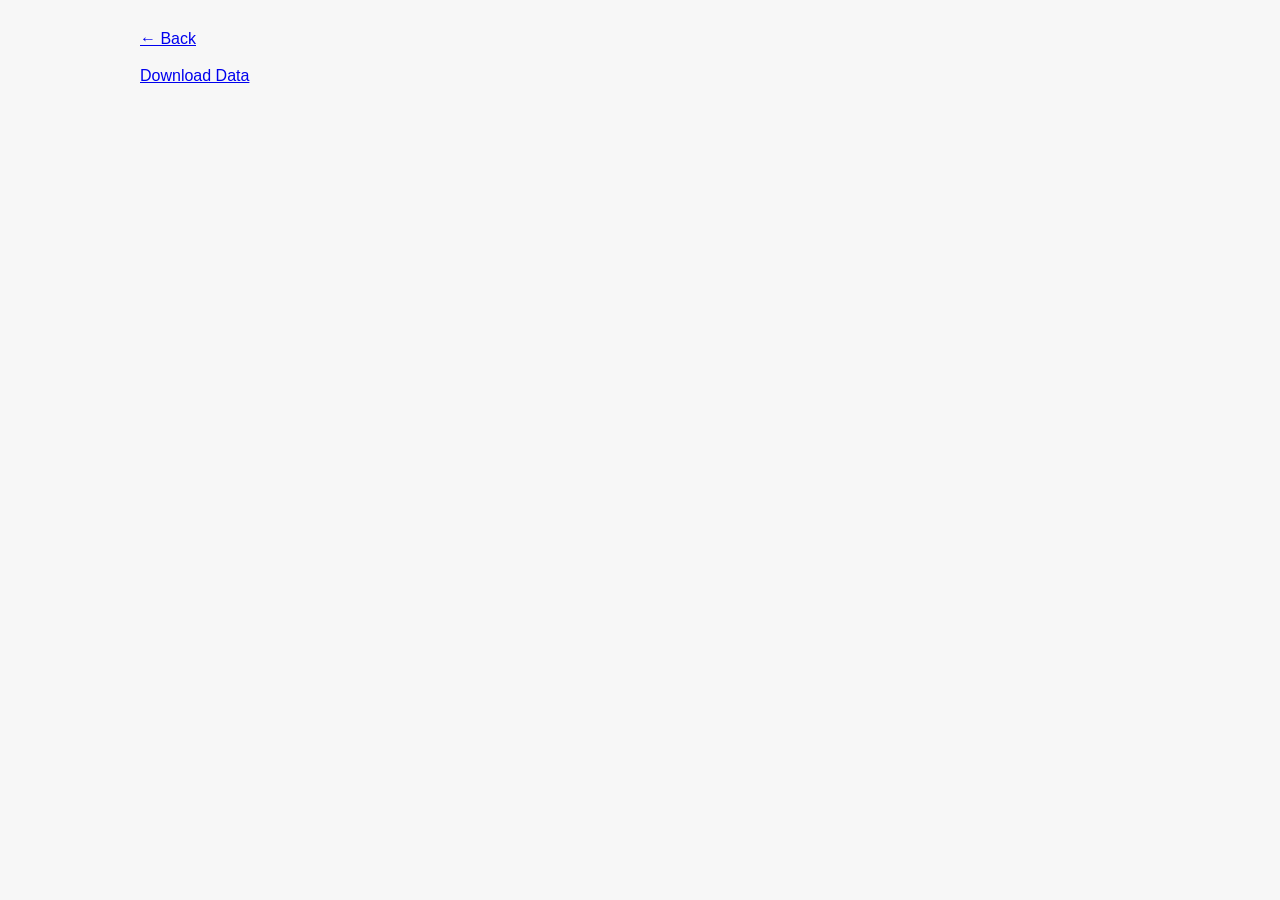
==== dataset.html @ 5636dcb9 "test code" ====
<!DOCTYPE html>
<html>
<head>
  <meta charset="utf-8" />
  <title>Dataset</title>
  <link rel="stylesheet" href="style.css">
</head>

<body>

<div class="container">

  <a href="index.html">← Back</a>

  <h1 id="title"></h1>
  <p id="description"></p>

  <div id="meta"></div>

  <a id="download" href="#">Download Data</a>

</div>

<script src="dataset.js"></script>
</body>
</html>
---- style.css ----
body {
  font-family: Arial, sans-serif;
  margin: 0;
  padding: 30px;
  background: #f7f7f7;
}

.container {
  max-width: 1000px;
  margin: auto;
}

h1 {
  font-size: 28px;
}

input {
  width: 100%;
  padding: 10px;
  margin: 15px 0;
  font-size: 14px;
}

.dataset-card {
  background: white;
  padding: 15px;
  margin-bottom: 10px;
  border: 1px solid #ddd;
}

.dataset-title {
  font-size: 18px;
  margin-bottom: 5px;
}

.meta {
  font-size: 12px;
  color: #666;
}
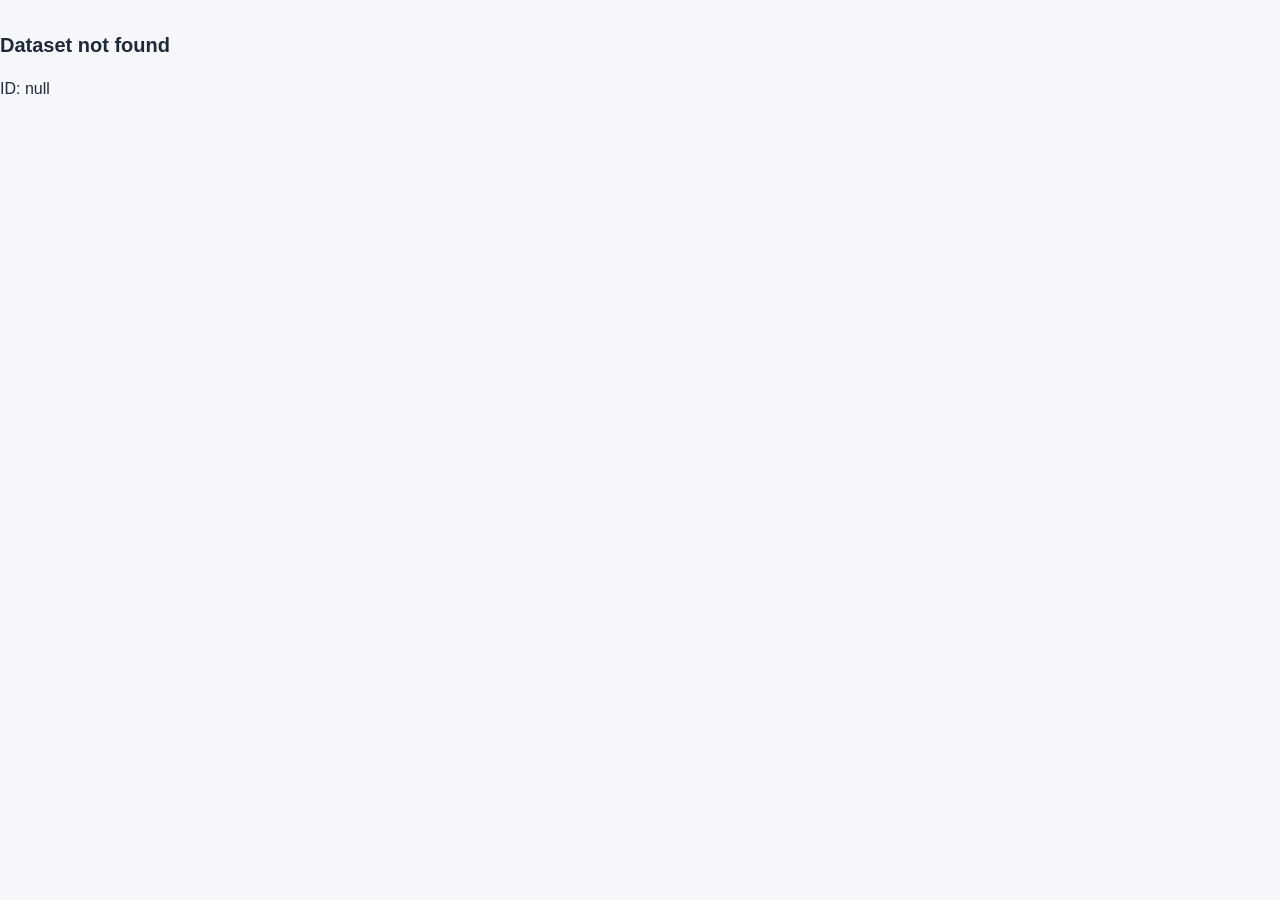
==== commit 33de05c2: "lots of formatting and perf updates" ====
--- a/dataset.html
+++ b/dataset.html
@@ -6,18 +6,37 @@
   <link rel="stylesheet" href="style.css">
 </head>
 
-<body>
+<body class="dataset-page">
 
 <div class="container">
 
-  <a href="index.html">← Back</a>
+  <a href="index.html" class="back-link">← Back</a>
 
+  <!-- Title -->
+  <h1 id="title"></h1>
+
+  <!-- Description card -->
+  <div class="card">
   <h1 id="title"></h1>
   <p id="description"></p>
+  <p id="meta"></p>
 
-  <div id="meta"></div>
+  <div >
+    <a id="download" href="#" class="button">Download Data</a>
+  </div>
+</div>
 
-  <a id="download" href="#">Download Data</a>
+  <!-- Fields table card -->
+  <div class="card">
+    <h2>Fields</h2>
+    <table id="fields"></table>
+  </div>
+
+  <!-- Preview card -->
+  <div class="card">
+    <h2>Preview</h2>
+    <div id="preview"></div>
+  </div>
 
 </div>
 
--- a/style.css
+++ b/style.css
@@ -1,39 +1,150 @@
+/* ===== Base ===== */
 body {
-  font-family: Arial, sans-serif;
   margin: 0;
-  padding: 30px;
-  background: #f7f7f7;
+  font-family: -apple-system, BlinkMacSystemFont, "Segoe UI", Roboto, Arial, sans-serif;
+  background: #fff;
+  color: #1f2937;
+  line-height: 1.5;
 }
 
-.container {
-  max-width: 1000px;
-  margin: auto;
+/* ===== Dataset Page container ===== */
+.dataset-page {
+  background: #f5f7fb;
 }
 
+.dataset-page .container {
+  max-width: 1000px;
+  margin: 40px auto;
+  padding: 24px;
+}
+
+
+/* ===== Typography ===== */
 h1 {
   font-size: 28px;
+  margin-bottom: 10px;
 }
 
-input {
+h2 {
+  margin-top: 30px;
+  font-size: 20px;
+}
+
+/* ===== Search page stuff ===== */
+.search-page .layout {
+  display: flex;
+  gap: 20px;
+  align-items: flex-start;
+  padding: 0 20px;
+}
+
+.search-page .sidebar {
+  width: 240px;
+  flex-shrink: 0;
+  padding: 24px;
+}
+
+.search-page main {
+  flex: 1;
+  padding: 24px;
+  min-width: 0;
+}
+
+/* ===== Search box input ===== */
+#search {
   width: 100%;
-  padding: 10px;
-  margin: 15px 0;
+  padding: 14px 18px;
+  font-size: 16px;
+
+  border: 1px solid #d1d5db;
+  border-radius: 14px;
+
+  background: #fff;
+  box-shadow: 0 2px 10px rgba(0,0,0,0.04);
+  box-sizing: border-box;
+
+  outline: none;
+}
+
+#search:focus {
+  border-color: #2563eb;
+  box-shadow: 0 0 0 3px rgba(37, 99, 235, 0.15);
+}
+
+* {
+  box-sizing: border-box;
+}
+
+
+/* ===== Card style (key design element) ===== */
+.card {
+  width: 100%;
+  background: #fff;
+  border-radius: 14px;
+
+  padding: 16px 18px;
+  margin: 14px 0;
+
+  box-shadow: 0 6px 18px rgba(0,0,0,0.06);
+  border: 1px solid #c9d0dd;
+}
+
+.card h1,
+.card h2 {
+  margin-top: 0;
+}
+
+.card p {
+  margin-top: 0;
+  margin-bottom: 10px;
+}
+
+
+/* ===== Buttons / links ===== */
+a {
+  color: #2563eb;
+  text-decoration: none;
+}
+
+a:hover {
+  text-decoration: underline;
+}
+
+button {
+  background: #2563eb;
+  color: white;
+  border: none;
+  padding: 10px 14px;
+  border-radius: 10px;
+  cursor: pointer;
+}
+
+/* ===== Table styling ===== */
+    /* ===== Table base ===== */
+table {
+  width: 100%;
+  border-collapse: collapse;
   font-size: 14px;
 }
 
-.dataset-card {
-  background: white;
-  padding: 15px;
-  margin-bottom: 10px;
-  border: 1px solid #ddd;
+th, td {
+  padding: 10px 12px;
+  border-bottom: 1px solid #dbe2ea; /* visible, soft gray */
 }
 
-.dataset-title {
-  font-size: 18px;
-  margin-bottom: 5px;
+th {
+  background: #f9fafb;
+  font-weight: 600;
+  color: #a1a8b3;
 }
 
-.meta {
+
+/* ===== Code / preview block ===== */
+pre {
+  background: #0b1220;
+  color: #e5e7eb;
+  padding: 14px;
+  border-radius: 12px;
+  overflow-x: auto;
   font-size: 12px;
-  color: #666;
 }
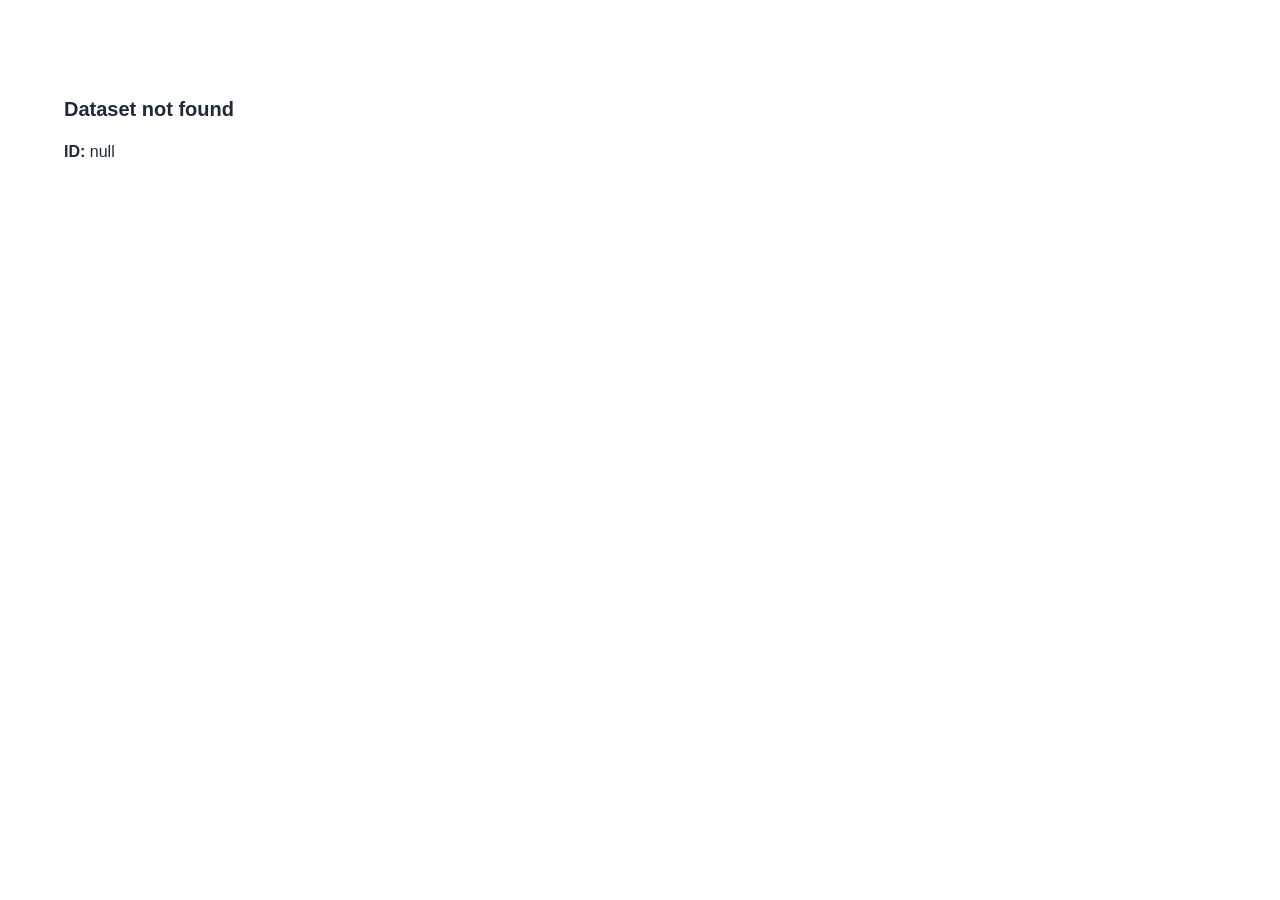
==== commit f77157be: "half decent prototype" ====
--- a/dataset.html
+++ b/dataset.html
@@ -17,27 +17,60 @@
 
   <!-- Description card -->
   <div class="card">
-  <h1 id="title"></h1>
-  <p id="description"></p>
-  <p id="meta"></p>
+    <h1 id="title"></h1>
+    <p id="agency"></p>
+    <p id="updatedt"></p>
 
-  <div >
+  <div>
     <a id="download" href="#" class="button">Download Data</a>
   </div>
 </div>
 
+  <!-- Whats Included card -->
+  <div class="card">
+    <h2>What's included in this data</h2>
+    <p id="whatsincluded"></p>
+  </div>
+
+  <!-- How Its Generated table card -->
+  <div class="card">
+    <h2>How this data is generated</h2>
+    <p id="howitsgenerated"></p>
+  </div>
+
+    <!-- Limitations & Guidelines table card -->
+  <div class="card">
+    <h2>Limitations & guidelines for use</h2>
+    <p id="limitations"></p>
+  </div>
+
+    <!-- Why we publish table card -->
+  <div class="card">
+    <h2>Why we publish this data</h2>
+    <p id="whypublish"></p>
+  </div>
+
+    <!-- related links & research table card -->
+  <div class="card">
+    <h2>Related data, research, and analysis</h2>
+    <p id="relatedlinks"></p>
+  </div>
+
   <!-- Fields table card -->
   <div class="card">
     <h2>Fields</h2>
-    <table id="fields"></table>
+    <div class="fields-wrapper">
+      <table id="fields"></table>
+    </div>
   </div>
 
   <!-- Preview card -->
   <div class="card">
-    <h2>Preview</h2>
-    <div id="preview"></div>
+    <h2>Fields</h2>
+    <div class="table-wrapper">
+      <table id="preview"></table>
+    </div>
   </div>
-
 </div>
 
 <script src="dataset.js"></script>
--- a/style.css
+++ b/style.css
@@ -1,36 +1,51 @@
-/* ===== Base ===== */
+/* =========================================================
+   BASE RESET + GLOBAL SETTINGS
+========================================================= */
+
+*,
+*::before,
+*::after {
+  box-sizing: border-box;
+}
+
 body {
   margin: 0;
   font-family: -apple-system, BlinkMacSystemFont, "Segoe UI", Roboto, Arial, sans-serif;
-  background: #fff;
+  background: #ffffff;
   color: #1f2937;
   line-height: 1.5;
 }
 
-/* ===== Dataset Page container ===== */
+/* =========================================================
+   TYPOGRAPHY
+========================================================= */
+
+h1 {
+  font-size: 28px;
+  margin: 0 0 10px;
+}
+
+h2 {
+  font-size: 20px;
+  margin: 30px 0 10px;
+}
+
+/* =========================================================
+   PAGE LAYOUTS
+========================================================= */
+
+/* Dataset detail page */
 .dataset-page {
-  background: #f5f7fb;
+  background: #fff;
 }
 
 .dataset-page .container {
-  max-width: 1000px;
+  max-width: 1200px;
   margin: 40px auto;
   padding: 24px;
 }
 
-
-/* ===== Typography ===== */
-h1 {
-  font-size: 28px;
-  margin-bottom: 10px;
-}
-
-h2 {
-  margin-top: 30px;
-  font-size: 20px;
-}
-
-/* ===== Search page stuff ===== */
+/* Search / catalog page */
 .search-page .layout {
   display: flex;
   gap: 20px;
@@ -50,7 +65,10 @@
   min-width: 0;
 }
 
-/* ===== Search box input ===== */
+/* =========================================================
+   SEARCH INPUT
+========================================================= */
+
 #search {
   width: 100%;
   padding: 14px 18px;
@@ -58,11 +76,9 @@
 
   border: 1px solid #d1d5db;
   border-radius: 14px;
-
   background: #fff;
+
   box-shadow: 0 2px 10px rgba(0,0,0,0.04);
-  box-sizing: border-box;
-
   outline: none;
 }
 
@@ -71,22 +87,96 @@
   box-shadow: 0 0 0 3px rgba(37, 99, 235, 0.15);
 }
 
-* {
-  box-sizing: border-box;
-}
-
-
-/* ===== Card style (key design element) ===== */
+/* =========================================================
+   FILTER SYSTEM (SIDEBAR FACETS)
+========================================================= */
+
+#agencyFilters,
+#tagFilters {
+  display: flex;
+  flex-direction: column;
+  gap: 6px;
+  margin-bottom: 18px;
+}
+
+/* Filter item (default state) */
+.search-page .filter-item {
+  display: block;
+  padding: 8px 10px;
+
+  background: #e5e7eb;
+  color: #111827;
+
+  border-radius: 8px;
+  cursor: pointer;
+  font-size: 13px;
+
+  user-select: none;
+  transition: background 0.15s ease;
+}
+
+/* Hover state */
+.search-page .filter-item:hover {
+  background: #dbeafe;
+}
+
+/* Active / selected state */
+.search-page .filter-item.active {
+  background: #2563eb;
+  color: #ffffff;
+}
+
+/* Keep active stable on hover */
+.search-page .filter-item.active:hover {
+  background: #2563eb;
+}
+
+/* =========================================================
+   BUTTONS (GLOBAL ACTIONS ONLY)
+========================================================= */
+
+.search-page button {
+  background: #2563eb;
+  color: white;
+
+  border: none;
+  padding: 10px 14px;
+  border-radius: 10px;
+
+  cursor: pointer;
+}
+
+/* =========================================================
+   NAV LINKS (e.g. Clear filters)
+========================================================= */
+
+.nav-link {
+  color: #0066cc;
+  text-decoration: none;
+  font-size: 14px;
+}
+
+.nav-link:hover {
+  text-decoration: underline;
+}
+
+/* =========================================================
+   DATA CARDS (SEARCH RESULTS)
+========================================================= */
+
 .card {
   width: 100%;
   background: #fff;
+
   border-radius: 14px;
+  border: 1px solid #c9d0dd;
 
   padding: 16px 18px;
   margin: 14px 0;
 
   box-shadow: 0 6px 18px rgba(0,0,0,0.06);
-  border: 1px solid #c9d0dd;
+
+  overflow:hidden;
 }
 
 .card h1,
@@ -95,56 +185,86 @@
 }
 
 .card p {
-  margin-top: 0;
-  margin-bottom: 10px;
-}
-
-
-/* ===== Buttons / links ===== */
-a {
+  margin: 0 0 10px;
+}
+
+/* =========================================================
+   DATASET PAGE LINKS
+========================================================= */
+
+.dataset-page a {
   color: #2563eb;
   text-decoration: none;
 }
 
-a:hover {
+.dataset-page a:hover {
   text-decoration: underline;
 }
 
-button {
-  background: #2563eb;
-  color: white;
-  border: none;
-  padding: 10px 14px;
-  border-radius: 10px;
-  cursor: pointer;
-}
-
-/* ===== Table styling ===== */
-    /* ===== Table base ===== */
-table {
-  width: 100%;
+/* =========================================================
+   TABLES (DATA PREVIEW)
+========================================================= */
+
+.fields-wrapper table {
+  width: 100%;
+  table-layout: fixed;
   border-collapse: collapse;
-  font-size: 14px;
-}
-
-th, td {
+  font-size: 13px;
+}
+
+.fields-wrapper th,
+.fields-wrapper td {
   padding: 10px 12px;
-  border-bottom: 1px solid #dbe2ea; /* visible, soft gray */
-}
-
-th {
-  background: #f9fafb;
-  font-weight: 600;
-  color: #a1a8b3;
-}
-
-
-/* ===== Code / preview block ===== */
+  border-bottom: 1px solid #dbe2ea;
+  text-align: left;
+
+  white-space: normal;
+  overflow-wrap: break-word;
+}
+
+.fields-wrapper td:nth-child(1) {
+  width: 25%;
+}
+
+.fields-wrapper td:nth-child(2) {
+  width: 65%;
+}
+
+.fields-wrapper td:nth-child(3) {
+  width: 10%;
+}
+
+.table-wrapper {
+  width: 100%;
+  overflow-x: auto;
+}
+
+.table-wrapper table {
+  border-collapse: collapse;
+  font-size: 13px;
+  min-width: 600px; /* force overflow if needed */
+}
+
+
+.table-wrapper th,
+.table-wrapper td {
+  padding: 10px 12px;
+  border-bottom: 1px solid #dbe2ea;
+  text-align: left;
+  white-space: nowrap;  /* keep preview horizontal scroll */
+}
+
+/* =========================================================
+   CODE / RAW PREVIEW BLOCKS
+========================================================= */
+
 pre {
   background: #0b1220;
   color: #e5e7eb;
+
   padding: 14px;
   border-radius: 12px;
+
   overflow-x: auto;
   font-size: 12px;
 }
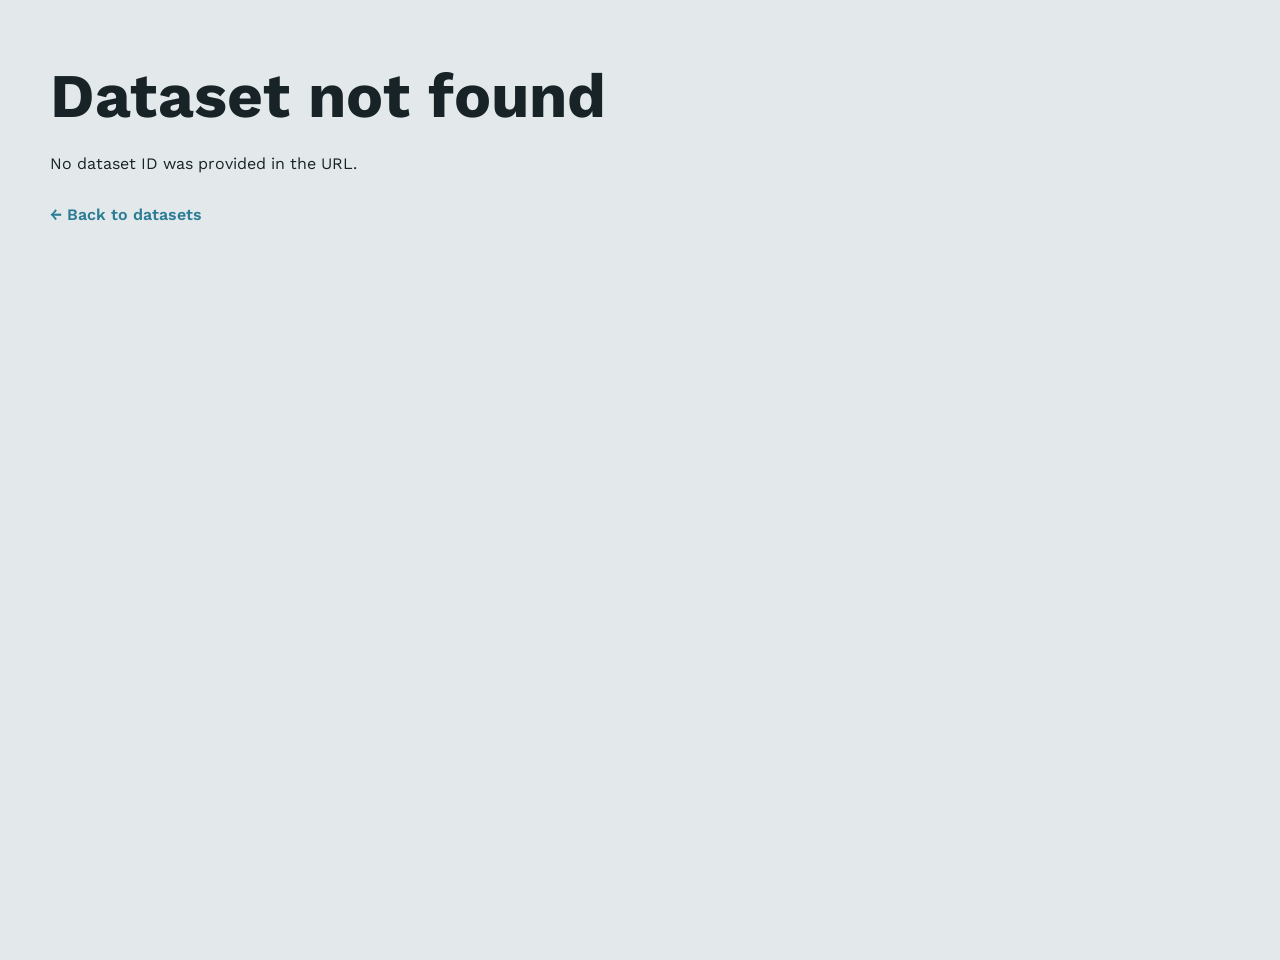
==== commit 35011dec: "All new files" ====
--- a/dataset.html
+++ b/dataset.html
@@ -1,78 +1,213 @@
 <!DOCTYPE html>
-<html>
+<html lang="en">
 <head>
   <meta charset="utf-8" />
+  <meta name="viewport" content="width=device-width, initial-scale=1" />
+
   <title>Dataset</title>
-  <link rel="stylesheet" href="style.css">
+
+  <link rel="stylesheet" href="style.css" />
 </head>
 
 <body class="dataset-page">
 
-<div class="container">
-
-  <a href="index.html" class="back-link">← Back</a>
-
-  <!-- Title -->
-  <h1 id="title"></h1>
-
-  <!-- Description card -->
-  <div class="card">
-    <h1 id="title"></h1>
-    <p id="agency"></p>
-    <p id="updatedt"></p>
-
-  <div>
-    <a id="download" href="#" class="button">Download Data</a>
+  <div class="container">
+
+    <!-- =====================================================
+         DATASET HEADER
+    ====================================================== -->
+
+    <header class="dataset-top">
+
+      <a href="index.html" class="back-link">
+        ← Back to datasets
+      </a>
+
+      <div class="dataset-heading">
+
+        <div class="dataset-heading-text">
+          <h1 id="title"></h1>
+
+          <p id="description"></p>
+
+          <div class="dataset-metadata">
+            <div id="agency"></div>
+            <div id="updatedt"></div>
+          </div>
+        </div>
+
+        <a
+          id="download"
+          href="#"
+          class="button download-button"
+          download
+        >
+          Download Data
+        </a>
+
+      </div>
+
+      <!-- Dataset navigation tabs -->
+
+      <nav class="dataset-tabs" aria-label="Dataset sections">
+
+        <button
+          type="button"
+          class="tab active"
+          data-tab="about"
+          aria-controls="about"
+        >
+          About
+        </button>
+
+        <button
+          type="button"
+          class="tab"
+          data-tab="data"
+          aria-controls="data"
+        >
+          Data
+        </button>
+
+        <button
+          type="button"
+          class="tab"
+          data-tab="related"
+          aria-controls="related"
+        >
+          Related Content
+        </button>
+
+      </nav>
+
+    </header>
+
+    <!-- =====================================================
+         ABOUT TAB
+    ====================================================== -->
+
+    <section
+      id="about"
+      class="tab-content active"
+      aria-label="About this dataset"
+    >
+
+      <div class="methodology-section">
+
+        <div class="accordion">
+
+          <details class="accordion-item">
+            <summary>
+              <span>01 — What's included in this dataset</span>
+            </summary>
+
+            <div class="accordion-content">
+              <p id="whatsincluded"></p>
+            </div>
+          </details>
+
+          <details class="accordion-item">
+            <summary>
+              <span>02 — How this data is generated</span>
+            </summary>
+
+            <div class="accordion-content">
+              <p id="howitsgenerated"></p>
+            </div>
+          </details>
+
+          <details class="accordion-item">
+            <summary>
+              <span>03 — Limitations &amp; guidelines for use</span>
+            </summary>
+
+            <div class="accordion-content">
+              <p id="limitations"></p>
+            </div>
+          </details>
+
+          <details class="accordion-item">
+            <summary>
+              <span>04 — Why we publish this data</span>
+            </summary>
+
+            <div class="accordion-content">
+              <p id="whypublish"></p>
+            </div>
+          </details>
+
+        </div>
+
+      </div>
+
+    </section>
+
+    <!-- =====================================================
+         DATA TAB
+    ====================================================== -->
+
+    <section
+      id="data"
+      class="tab-content"
+      aria-label="Dataset fields and preview"
+    >
+
+      <!-- Fields and data dictionary -->
+
+      <div class="data-section">
+
+        <h2>Fields / Data Dictionary</h2>
+
+        <p class="section-introduction">
+          Definitions and data types for the fields included in this dataset.
+        </p>
+
+        <div class="fields-wrapper">
+          <table id="fields"></table>
+        </div>
+
+      </div>
+
+      <!-- Data preview -->
+
+      <div class="data-section">
+
+        <h2>Data Preview</h2>
+
+        <p class="section-introduction">
+          A preview of the first rows in the downloadable dataset.
+        </p>
+
+        <div class="table-wrapper">
+          <table id="preview"></table>
+        </div>
+
+      </div>
+
+    </section>
+
+    <!-- =====================================================
+         RELATED CONTENT TAB
+    ====================================================== -->
+
+ <section
+  id="related"
+  class="tab-content"
+  aria-label="Related content"
+>
+  <div class="related-section">
+
+    <div
+      id="relatedlinks"
+      class="related-links"
+    ></div>
+
   </div>
-</div>
-
-  <!-- Whats Included card -->
-  <div class="card">
-    <h2>What's included in this data</h2>
-    <p id="whatsincluded"></p>
+</section>
+
   </div>
 
-  <!-- How Its Generated table card -->
-  <div class="card">
-    <h2>How this data is generated</h2>
-    <p id="howitsgenerated"></p>
-  </div>
-
-    <!-- Limitations & Guidelines table card -->
-  <div class="card">
-    <h2>Limitations & guidelines for use</h2>
-    <p id="limitations"></p>
-  </div>
-
-    <!-- Why we publish table card -->
-  <div class="card">
-    <h2>Why we publish this data</h2>
-    <p id="whypublish"></p>
-  </div>
-
-    <!-- related links & research table card -->
-  <div class="card">
-    <h2>Related data, research, and analysis</h2>
-    <p id="relatedlinks"></p>
-  </div>
-
-  <!-- Fields table card -->
-  <div class="card">
-    <h2>Fields</h2>
-    <div class="fields-wrapper">
-      <table id="fields"></table>
-    </div>
-  </div>
-
-  <!-- Preview card -->
-  <div class="card">
-    <h2>Fields</h2>
-    <div class="table-wrapper">
-      <table id="preview"></table>
-    </div>
-  </div>
-</div>
-
-<script src="dataset.js"></script>
+  <script src="dataset.js"></script>
+
 </body>
 </html>
--- a/style.css
+++ b/style.css
@@ -1,5 +1,32 @@
-/* =========================================================
-   BASE RESET + GLOBAL SETTINGS
+@import url("https://fonts.googleapis.com/css2?family=Work+Sans:wght@400;500;600;700;800&display=swap");
+
+/* =========================================================
+   COLOR VARIABLES
+========================================================= */
+
+:root {
+  --teal-left: #3f5e62;
+  --teal-middle: #34636b;
+  --teal-right: #26798a;
+
+  --teal: #3690aa;
+  --teal-dark: #2c7c94;
+  --teal-light: #a9e0ec;
+
+  --page-gray: #e3e9eb;
+  --light-gray: #f5f7f8;
+
+  --card-teal: rgba(31, 77, 86, 0.88);
+  --card-teal-hover: rgba(42, 102, 114, 0.95);
+
+  --dark-text: #172326;
+  --white: #ffffff;
+  --black: #000000;
+  --border-gray: #bcc7ca;
+}
+
+/* =========================================================
+   BASE RESET
 ========================================================= */
 
 *,
@@ -8,263 +35,1062 @@
   box-sizing: border-box;
 }
 
+html {
+  scroll-behavior: smooth;
+}
+
 body {
   margin: 0;
-  font-family: -apple-system, BlinkMacSystemFont, "Segoe UI", Roboto, Arial, sans-serif;
-  background: #ffffff;
-  color: #1f2937;
-  line-height: 1.5;
+
+  font-family:
+    "Work Sans",
+    -apple-system,
+    BlinkMacSystemFont,
+    "Segoe UI",
+    Arial,
+    sans-serif;
+
+  background: var(--page-gray);
+  color: var(--dark-text);
+  line-height: 1.6;
+}
+
+button,
+input,
+textarea,
+select {
+  font: inherit;
+}
+
+img {
+  display: block;
+  max-width: 100%;
+}
+
+[hidden] {
+  display: none !important;
 }
 
 /* =========================================================
    TYPOGRAPHY
 ========================================================= */
 
+h1,
+h2,
+h3 {
+  line-height: 1.15;
+}
+
 h1 {
-  font-size: 28px;
-  margin: 0 0 10px;
+  margin: 0 0 16px;
+  font-size: clamp(34px, 5vw, 62px);
+  font-weight: 700;
 }
 
 h2 {
+  margin: 0 0 24px;
+  font-size: clamp(28px, 3.5vw, 44px);
+  font-weight: 700;
+}
+
+h3 {
+  margin: 0 0 14px;
   font-size: 20px;
-  margin: 30px 0 10px;
-}
-
-/* =========================================================
-   PAGE LAYOUTS
-========================================================= */
-
-/* Dataset detail page */
-.dataset-page {
-  background: #fff;
-}
-
-.dataset-page .container {
-  max-width: 1200px;
-  margin: 40px auto;
-  padding: 24px;
-}
-
-/* Search / catalog page */
+  font-weight: 700;
+}
+
+p {
+  margin-top: 0;
+}
+
+a {
+  color: inherit;
+}
+
+/* =========================================================
+   GENERAL BUTTONS
+========================================================= */
+
+.button {
+  display: inline-block;
+  padding: 13px 22px;
+
+  background: var(--teal);
+  color: var(--white);
+
+  border: 1px solid var(--black);
+  border-radius: 6px;
+
+  font-weight: 700;
+  text-align: center;
+  text-decoration: none;
+
+  cursor: pointer;
+
+  transition:
+    background 0.15s ease,
+    transform 0.15s ease;
+}
+
+.button:hover {
+  background: var(--teal-dark);
+  text-decoration: none;
+  transform: translateY(-1px);
+}
+
+/* =========================================================
+   SEARCH / CATALOG PAGE
+========================================================= */
+
+.search-page {
+  min-height: 100vh;
+  background: var(--page-gray);
+}
+
+/* =========================================================
+   CATALOG HEADER
+========================================================= */
+
+.catalog-hero {
+  width: 100%;
+  padding: 60px 5vw;
+
+  background:
+    linear-gradient(
+      90deg,
+      var(--teal-left) 0%,
+      var(--teal-middle) 50%,
+      var(--teal-right) 100%
+    );
+
+  color: var(--white);
+}
+
+.catalog-hero-inner {
+  width: min(1200px, 100%);
+  margin: 0 auto;
+}
+
+.catalog-hero h1 {
+  max-width: 900px;
+  margin: 0;
+
+  color: var(--white);
+
+  font-size: clamp(38px, 5vw, 64px);
+  font-weight: 700;
+  line-height: 1.08;
+  letter-spacing: -0.025em;
+}
+
+/* =========================================================
+   SEARCH AREA
+========================================================= */
+
+.search-container {
+  width: min(1200px, calc(100% - 100px));
+  margin: 38px auto 30px;
+}
+
+.search-label {
+  display: block;
+  margin-bottom: 8px;
+
+  color: var(--dark-text);
+
+  font-size: 16px;
+  font-weight: 700;
+}
+
+#search {
+  display: block;
+  width: 100%;
+  padding: 17px 24px;
+
+  background: var(--white);
+  color: var(--dark-text);
+
+  border: 1px solid var(--black);
+  border-radius: 6px;
+
+  font-size: 17px;
+
+  box-shadow: none;
+  outline: none;
+}
+
+#search::placeholder {
+  color: #657174;
+}
+
+#search:focus {
+  border-color: var(--teal-dark);
+  box-shadow: 0 0 0 3px rgba(54, 144, 170, 0.22);
+}
+
+/* =========================================================
+   CATALOG LAYOUT
+========================================================= */
+
 .search-page .layout {
   display: flex;
-  gap: 20px;
   align-items: flex-start;
-  padding: 0 20px;
+  gap: 28px;
+
+  width: min(1200px, calc(100% - 100px));
+  margin: 0 auto;
+  padding: 0 0 60px;
 }
 
 .search-page .sidebar {
   width: 240px;
   flex-shrink: 0;
   padding: 24px;
+
+  background: var(--card-teal);
+  color: var(--white);
+
+  border: 1px solid var(--black);
+  border-radius: 4px;
+}
+
+.search-page .sidebar h3 {
+  margin-top: 24px;
+}
+
+.search-page .sidebar h3:first-child {
+  margin-top: 0;
 }
 
 .search-page main {
   flex: 1;
-  padding: 24px;
   min-width: 0;
 }
 
-/* =========================================================
-   SEARCH INPUT
-========================================================= */
-
-#search {
-  width: 100%;
-  padding: 14px 18px;
-  font-size: 16px;
-
-  border: 1px solid #d1d5db;
-  border-radius: 14px;
-  background: #fff;
-
-  box-shadow: 0 2px 10px rgba(0,0,0,0.04);
-  outline: none;
-}
-
-#search:focus {
-  border-color: #2563eb;
-  box-shadow: 0 0 0 3px rgba(37, 99, 235, 0.15);
-}
-
-/* =========================================================
-   FILTER SYSTEM (SIDEBAR FACETS)
+.search-page main > h2 {
+  margin-bottom: 12px;
+  font-size: clamp(28px, 3.2vw, 42px);
+}
+
+#resultsMeta {
+  margin-bottom: 18px;
+  color: #4b575a;
+  font-weight: 500;
+}
+
+/* =========================================================
+   FILTERS
 ========================================================= */
 
 #agencyFilters,
 #tagFilters {
   display: flex;
   flex-direction: column;
-  gap: 6px;
+  gap: 7px;
+
+  margin-bottom: 20px;
+}
+
+.filter-item {
+  display: block;
+  width: 100%;
+  padding: 9px 11px;
+
+  background: rgba(255, 255, 255, 0.12);
+  color: var(--white);
+
+  border: 1px solid rgba(255, 255, 255, 0.45);
+  border-radius: 4px;
+
+  font-size: 14px;
+  text-align: left;
+
+  cursor: pointer;
+  user-select: none;
+
+  transition:
+    background 0.15s ease,
+    border-color 0.15s ease;
+}
+
+.filter-item:hover {
+  background: rgba(255, 255, 255, 0.22);
+}
+
+.filter-item.active {
+  background: var(--white);
+  color: var(--dark-text);
+  border-color: var(--black);
+}
+
+.filter-item.active:hover {
+  background: var(--white);
+}
+
+.nav-link {
+  color: var(--white);
+
+  font-size: 14px;
+  text-decoration: underline;
+  text-underline-offset: 3px;
+}
+
+.nav-link:hover {
+  text-decoration-thickness: 2px;
+}
+
+/* =========================================================
+   DATASET CATALOG CARDS
+========================================================= */
+
+#datasetList {
+  display: grid;
+  gap: 18px;
+}
+
+.search-page .card {
+  width: 100%;
+  padding: 24px;
+
+  background: var(--card-teal);
+  color: var(--white);
+
+  border: 1px solid var(--black);
+  border-radius: 4px;
+
+  box-shadow: none;
+
+  transition:
+    background 0.15s ease,
+    transform 0.15s ease;
+}
+
+.search-page .card:hover {
+  background: var(--card-teal-hover);
+  transform: translateY(-2px);
+}
+
+.search-page .card h2,
+.search-page .card h3 {
+  margin: 0 0 12px;
+
+  font-size: clamp(24px, 2.6vw, 34px);
+  font-weight: 700;
+  line-height: 1.15;
+}
+
+.search-page .card p {
+  margin: 0 0 12px;
+}
+
+.search-page .card a {
+  color: var(--white);
+
+  font-weight: 700;
+  text-decoration: underline;
+  text-underline-offset: 3px;
+}
+
+.search-page .card a:hover {
+  text-decoration-thickness: 2px;
+}
+
+/* =========================================================
+   DATASET DETAIL PAGE
+========================================================= */
+
+.dataset-page {
+  min-height: 100vh;
+  background: var(--page-gray);
+}
+
+.dataset-page .container {
+  width: 100%;
+  margin: 0;
+  padding: 0;
+}
+
+/* =========================================================
+   DATASET HEADER
+========================================================= */
+
+.dataset-top {
+  position: relative;
+
+  width: 100%;
+  padding:
+    34px
+    max(5vw, calc((100vw - 1200px) / 2))
+    0;
+
+  background:
+    linear-gradient(
+      90deg,
+      var(--teal-left) 0%,
+      var(--teal-middle) 50%,
+      var(--teal-right) 100%
+    );
+
+  color: var(--white);
+}
+
+.dataset-top::after {
+  content: "";
+
+  display: block;
+  width: 100%;
+  height: 1px;
+  margin-top: 40px;
+
+  background: rgba(255, 255, 255, 0.9);
+}
+
+.back-link {
+  display: inline-block;
+  margin-bottom: 38px;
+
+  color: var(--white);
+
+  font-weight: 600;
+  text-decoration: none;
+}
+
+.back-link:hover {
+  text-decoration: underline;
+  text-underline-offset: 3px;
+}
+
+.dataset-heading {
+  display: flex;
+  align-items: flex-end;
+  justify-content: space-between;
+  gap: 40px;
+
+  width: min(1200px, 100%);
+}
+
+.dataset-heading-text {
+  flex: 1;
+  min-width: 0;
+}
+
+.dataset-heading h1 {
+  max-width: 900px;
+
+  color: var(--white);
+
+  font-size: clamp(32px, 4.5vw, 56px);
+  font-weight: 700;
+  line-height: 1.08;
+  letter-spacing: -0.025em;
+}
+
+#description {
+  max-width: 850px;
   margin-bottom: 18px;
-}
-
-/* Filter item (default state) */
-.search-page .filter-item {
+
+  font-size: 18px;
+  line-height: 1.65;
+}
+
+.dataset-metadata {
+  display: flex;
+  flex-wrap: wrap;
+  gap: 10px 30px;
+
+  margin-top: 18px;
+}
+
+.dataset-metadata p {
+  margin: 0;
+}
+
+.download-button {
+  flex-shrink: 0;
+  margin-bottom: 4px;
+
+  background: var(--teal);
+  color: var(--white);
+
+  border-color: var(--black);
+}
+
+/* =========================================================
+   DATASET NAVIGATION TABS
+========================================================= */
+
+.dataset-tabs {
+  display: flex;
+  gap: 8px;
+
+  width: min(1200px, 100%);
+  margin-top: 42px;
+}
+
+.dataset-tabs .tab {
+  position: relative;
+
+  padding: 14px 24px;
+
+  background: transparent;
+  color: rgba(255, 255, 255, 0.78);
+
+  border: 0;
+  border-bottom: 4px solid transparent;
+
+  font-weight: 700;
+
+  cursor: pointer;
+
+  transition:
+    color 0.15s ease,
+    border-color 0.15s ease;
+}
+
+.dataset-tabs .tab:hover {
+  color: var(--white);
+}
+
+.dataset-tabs .tab.active {
+  color: var(--white);
+  border-bottom-color: var(--white);
+}
+
+/* =========================================================
+   TAB CONTENT
+========================================================= */
+
+.tab-content {
+  display: none;
+
+  width: min(1200px, calc(100% - 100px));
+  margin: 0 auto;
+  padding: 58px 0 80px;
+}
+
+.tab-content.active {
   display: block;
-  padding: 8px 10px;
-
-  background: #e5e7eb;
-  color: #111827;
-
-  border-radius: 8px;
+}
+
+/* =========================================================
+   ACCORDION
+========================================================= */
+
+.methodology-section,
+.accordion {
+  width: 100%;
+}
+
+.accordion {
+  border-top: 1px solid var(--white);
+}
+
+.accordion-item {
+  border-bottom: 1px solid var(--white);
+}
+
+.accordion-item summary {
+  position: relative;
+
+  display: flex;
+  align-items: center;
+  justify-content: space-between;
+
+  min-height: 126px;
+  padding: 28px 65px 28px 0;
+
+  color: var(--black);
+
+  font-size: clamp(21px, 2.25vw, 34px);
+  font-weight: 700;
+  line-height: 1.25;
+
   cursor: pointer;
-  font-size: 13px;
-
-  user-select: none;
-  transition: background 0.15s ease;
-}
-
-/* Hover state */
-.search-page .filter-item:hover {
-  background: #dbeafe;
-}
-
-/* Active / selected state */
-.search-page .filter-item.active {
-  background: #2563eb;
-  color: #ffffff;
-}
-
-/* Keep active stable on hover */
-.search-page .filter-item.active:hover {
-  background: #2563eb;
-}
-
-/* =========================================================
-   BUTTONS (GLOBAL ACTIONS ONLY)
-========================================================= */
-
-.search-page button {
-  background: #2563eb;
-  color: white;
-
-  border: none;
-  padding: 10px 14px;
-  border-radius: 10px;
-
-  cursor: pointer;
-}
-
-/* =========================================================
-   NAV LINKS (e.g. Clear filters)
-========================================================= */
-
-.nav-link {
-  color: #0066cc;
-  text-decoration: none;
+  list-style: none;
+}
+
+.accordion-item summary::-webkit-details-marker {
+  display: none;
+}
+
+.accordion-item summary::after {
+  content: "";
+
+  position: absolute;
+  top: 50%;
+  right: 10px;
+
+  width: 22px;
+  height: 22px;
+
+  border-right: 4px solid var(--black);
+  border-bottom: 4px solid var(--black);
+
+  transform:
+    translateY(-65%)
+    rotate(45deg);
+
+  transition: transform 0.2s ease;
+}
+
+.accordion-item[open] summary::after {
+  transform:
+    translateY(-30%)
+    rotate(225deg);
+}
+
+.accordion-item summary:hover {
+  color: var(--teal-dark);
+}
+
+.accordion-content {
+  max-width: 1050px;
+  padding: 0 60px 34px 40px;
+
+  font-size: 18px;
+  line-height: 1.8;
+}
+
+.accordion-content p {
+  margin: 0;
+}
+
+/* =========================================================
+   DATA SECTION
+========================================================= */
+
+.data-section {
+  margin-bottom: 54px;
+}
+
+.data-section:last-child {
+  margin-bottom: 0;
+}
+
+.data-section h2 {
+  margin-bottom: 12px;
+  color: #465e62;
+}
+
+.section-introduction {
+  max-width: 800px;
+  margin-bottom: 22px;
+
+  font-size: 17px;
+}
+
+/* =========================================================
+   FIELDS / DATA DICTIONARY TABLE
+========================================================= */
+
+.fields-wrapper {
+  width: 100%;
+  height: 400px;
+
+  overflow-x: auto;
+  overflow-y: auto;
+
+  background: var(--white);
+
+  border: 1px solid var(--black);
+  border-radius: 4px;
+}
+
+.fields-wrapper table {
+  width: 100%;
+  min-width: 700px;
+
+  border-collapse: collapse;
+  table-layout: fixed;
+
   font-size: 14px;
 }
 
-.nav-link:hover {
-  text-decoration: underline;
-}
-
-/* =========================================================
-   DATA CARDS (SEARCH RESULTS)
-========================================================= */
-
-.card {
-  width: 100%;
-  background: #fff;
-
-  border-radius: 14px;
-  border: 1px solid #c9d0dd;
-
-  padding: 16px 18px;
-  margin: 14px 0;
-
-  box-shadow: 0 6px 18px rgba(0,0,0,0.06);
-
-  overflow:hidden;
-}
-
-.card h1,
-.card h2 {
-  margin-top: 0;
-}
-
-.card p {
-  margin: 0 0 10px;
-}
-
-/* =========================================================
-   DATASET PAGE LINKS
-========================================================= */
-
-.dataset-page a {
-  color: #2563eb;
-  text-decoration: none;
-}
-
-.dataset-page a:hover {
-  text-decoration: underline;
-}
-
-/* =========================================================
-   TABLES (DATA PREVIEW)
-========================================================= */
-
-.fields-wrapper table {
-  width: 100%;
-  table-layout: fixed;
-  border-collapse: collapse;
-  font-size: 13px;
-}
-
-.fields-wrapper th,
+.fields-wrapper thead {
+  position: sticky;
+  top: 0;
+  z-index: 2;
+}
+
+.fields-wrapper th {
+  padding: 13px 14px;
+
+  background: var(--teal-dark);
+  color: var(--white);
+
+  border-bottom: 1px solid var(--black);
+
+  font-weight: 700;
+  text-align: left;
+}
+
 .fields-wrapper td {
-  padding: 10px 12px;
-  border-bottom: 1px solid #dbe2ea;
+  padding: 12px 14px;
+
+  background: var(--white);
+
+  border-bottom: 1px solid #d4dcde;
+
   text-align: left;
+  vertical-align: top;
 
   white-space: normal;
-  overflow-wrap: break-word;
-}
-
+  overflow-wrap: anywhere;
+}
+
+.fields-wrapper tbody tr:last-child td {
+  border-bottom: 0;
+}
+
+.fields-wrapper th:nth-child(1),
 .fields-wrapper td:nth-child(1) {
   width: 25%;
 }
 
+.fields-wrapper th:nth-child(2),
 .fields-wrapper td:nth-child(2) {
-  width: 65%;
-}
-
+  width: 60%;
+}
+
+.fields-wrapper th:nth-child(3),
 .fields-wrapper td:nth-child(3) {
-  width: 10%;
-}
+  width: 15%;
+}
+
+/* =========================================================
+   DATA PREVIEW TABLE
+========================================================= */
 
 .table-wrapper {
   width: 100%;
+
   overflow-x: auto;
-}
-
-.table-wrapper table {
+
+  background: var(--white);
+
+  border: 1px solid var(--black);
+  border-radius: 4px;
+}
+
+.table-wrapper table,
+#preview {
+  width: 100%;
+  min-width: 800px;
+
   border-collapse: collapse;
-  font-size: 13px;
-  min-width: 600px; /* force overflow if needed */
-}
-
+
+  font-size: 14px;
+}
 
 .table-wrapper th,
-.table-wrapper td {
-  padding: 10px 12px;
-  border-bottom: 1px solid #dbe2ea;
+.table-wrapper td,
+#preview th,
+#preview td {
+  padding: 11px 13px;
+
+  border-bottom: 1px solid #d4dcde;
+
   text-align: left;
-  white-space: nowrap;  /* keep preview horizontal scroll */
-}
-
-/* =========================================================
-   CODE / RAW PREVIEW BLOCKS
+  white-space: nowrap;
+}
+
+.table-wrapper th,
+#preview th {
+  background: var(--teal-dark);
+  color: var(--white);
+
+  font-weight: 700;
+}
+
+/* =========================================================
+   RELATED CONTENT
+========================================================= */
+
+.related-section {
+  width: 100%;
+}
+
+.related-links {
+  max-width: 1050px;
+
+  font-size: 18px;
+  line-height: 1.75;
+}
+
+.related-links-list {
+  margin: 0;
+  padding-left: 28px;
+}
+
+.related-links-list li {
+  margin-bottom: 14px;
+  padding-left: 8px;
+}
+
+.related-links-list li:last-child {
+  margin-bottom: 0;
+}
+
+.related-links-list li::marker {
+  color: var(--teal-dark);
+}
+
+/* Dashboard appears as the first bulleted link */
+
+.dashboard-list-link {
+  font-weight: 700;
+}
+
+.related-links-list a {
+  color: var(--teal-dark);
+
+  text-decoration: underline;
+  text-underline-offset: 3px;
+}
+
+.related-links-list a:hover {
+  color: var(--dark-text);
+}
+
+/* =========================================================
+   ERROR STATES
+========================================================= */
+
+.dataset-page .container > h1:first-child {
+  width: min(1200px, calc(100% - 100px));
+  margin: 60px auto 20px;
+}
+
+.dataset-page .container > h1:first-child ~ p,
+.dataset-page .container > h1:first-child ~ .back-link {
+  display: block;
+
+  width: min(1200px, calc(100% - 100px));
+  margin-right: auto;
+  margin-left: auto;
+}
+
+.dataset-page .container > h1:first-child ~ .back-link {
+  margin-top: 25px;
+  color: var(--teal-dark);
+}
+
+/* =========================================================
+   CODE BLOCKS
 ========================================================= */
 
 pre {
+  padding: 16px;
+
   background: #0b1220;
   color: #e5e7eb;
 
-  padding: 14px;
-  border-radius: 12px;
+  border-radius: 4px;
 
   overflow-x: auto;
-  font-size: 12px;
+
+  font-family:
+    "SFMono-Regular",
+    Consolas,
+    "Liberation Mono",
+    monospace;
+
+  font-size: 13px;
+}
+
+/* =========================================================
+   TABLE SCROLLBARS
+========================================================= */
+
+.fields-wrapper,
+.table-wrapper {
+  scrollbar-color: var(--teal-dark) #d3dcde;
+  scrollbar-width: thin;
+}
+
+.fields-wrapper::-webkit-scrollbar,
+.table-wrapper::-webkit-scrollbar {
+  width: 10px;
+  height: 10px;
+}
+
+.fields-wrapper::-webkit-scrollbar-track,
+.table-wrapper::-webkit-scrollbar-track {
+  background: #d3dcde;
+}
+
+.fields-wrapper::-webkit-scrollbar-thumb,
+.table-wrapper::-webkit-scrollbar-thumb {
+  background: var(--teal-dark);
+
+  border: 2px solid #d3dcde;
+  border-radius: 8px;
+}
+
+/* =========================================================
+   TABLET RESPONSIVE DESIGN
+========================================================= */
+
+@media (max-width: 850px) {
+  .catalog-hero {
+    padding: 52px 24px;
+  }
+
+  .catalog-hero h1 {
+    font-size: clamp(38px, 8vw, 56px);
+  }
+
+  .search-container {
+    width: calc(100% - 48px);
+  }
+
+  .search-page .layout {
+    flex-direction: column;
+    width: calc(100% - 48px);
+  }
+
+  .search-page .sidebar {
+    width: 100%;
+  }
+
+  .dataset-top {
+    padding-right: 24px;
+    padding-left: 24px;
+  }
+
+  .dataset-heading {
+    align-items: flex-start;
+    flex-direction: column;
+    gap: 24px;
+  }
+
+  .download-button {
+    margin-bottom: 0;
+  }
+
+  .dataset-tabs {
+    overflow-x: auto;
+  }
+
+  .dataset-tabs .tab {
+    flex-shrink: 0;
+  }
+
+  .tab-content {
+    width: calc(100% - 48px);
+  }
+
+  .accordion-item summary {
+    min-height: 105px;
+    padding-right: 55px;
+  }
+
+  .accordion-content {
+    padding-right: 20px;
+    padding-left: 20px;
+  }
+}
+
+/* =========================================================
+   MOBILE RESPONSIVE DESIGN
+========================================================= */
+
+@media (max-width: 560px) {
+  .catalog-hero {
+    padding: 44px 20px;
+  }
+
+  .catalog-hero h1 {
+    font-size: 37px;
+  }
+
+  .search-container {
+    width: calc(100% - 32px);
+    margin: 26px auto 24px;
+  }
+
+  .search-page .layout {
+    width: calc(100% - 32px);
+    padding-bottom: 35px;
+  }
+
+  .search-page .sidebar,
+  .search-page .card {
+    padding: 19px;
+  }
+
+  .search-page main > h2 {
+    font-size: 30px;
+  }
+
+  .search-page .card h2,
+  .search-page .card h3 {
+    font-size: 25px;
+  }
+
+  .dataset-top {
+    padding: 25px 18px 0;
+  }
+
+  .back-link {
+    margin-bottom: 28px;
+  }
+
+  .dataset-heading h1 {
+    font-size: 36px;
+  }
+
+  #description {
+    font-size: 16px;
+  }
+
+  .dataset-metadata {
+    flex-direction: column;
+    gap: 4px;
+  }
+
+  .dataset-tabs {
+    gap: 0;
+    margin-top: 30px;
+  }
+
+  .dataset-tabs .tab {
+    padding: 13px 15px;
+    font-size: 14px;
+  }
+
+  .tab-content {
+    width: calc(100% - 32px);
+    padding: 40px 0 55px;
+  }
+
+  .accordion-item summary {
+    min-height: 94px;
+    padding: 22px 48px 22px 0;
+
+    font-size: 21px;
+  }
+
+  .accordion-item summary::after {
+    right: 7px;
+
+    width: 17px;
+    height: 17px;
+
+    border-width: 3px;
+  }
+
+  .accordion-content {
+    padding: 0 5px 26px;
+
+    font-size: 16px;
+  }
+
+  .fields-wrapper {
+    height: 350px;
+  }
+
+  .related-links {
+    font-size: 16px;
+  }
 }
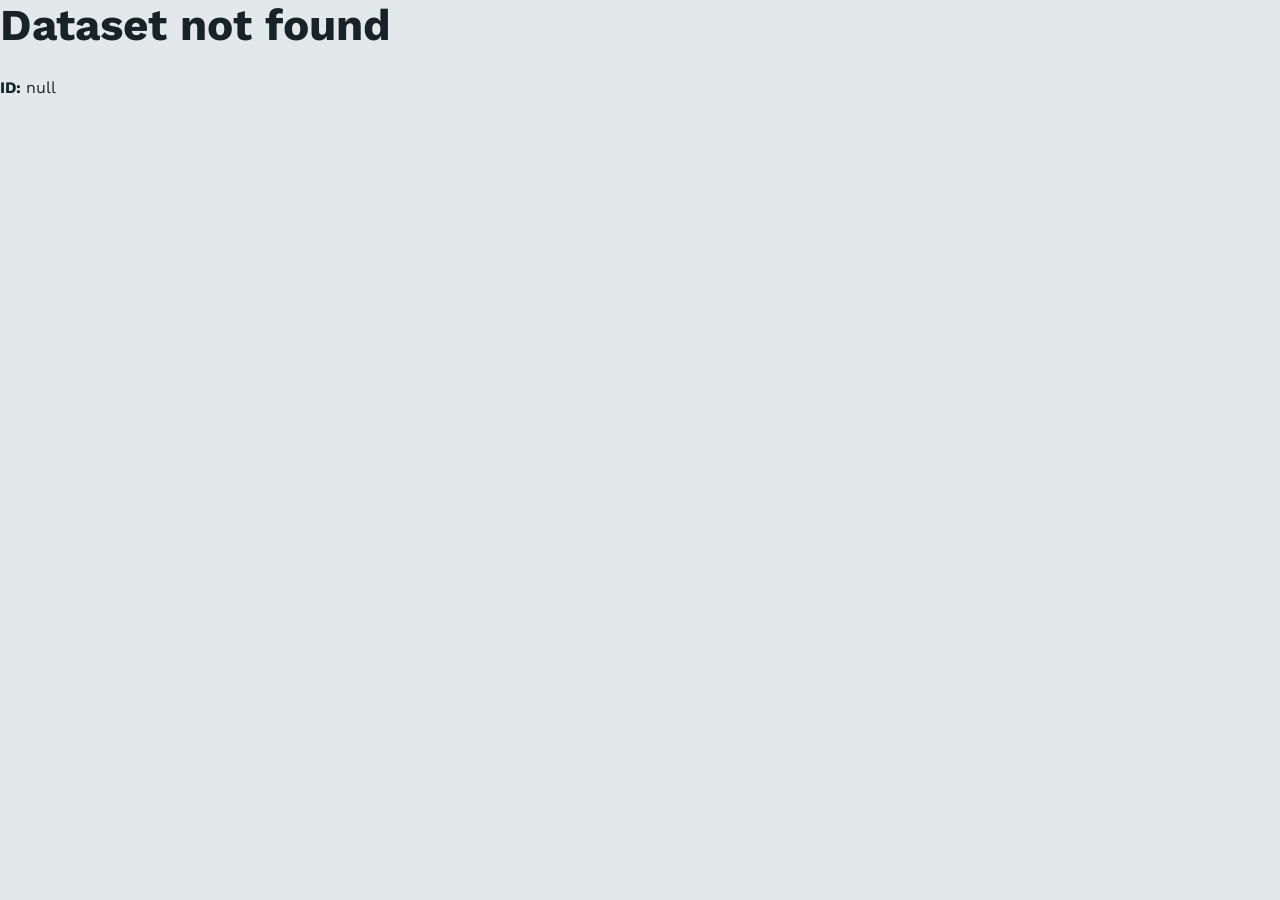
==== commit cabec4c3: "tweaking the main source page slightly (remove data description)" ====
--- a/dataset.html
+++ b/dataset.html
@@ -1,10 +1,17 @@
+<!-- Corresponds to individual dataset page -->
+
 <!DOCTYPE html>
 <html lang="en">
+
 <head>
   <meta charset="utf-8" />
-  <meta name="viewport" content="width=device-width, initial-scale=1" />
-
-  <title>Dataset</title>
+
+  <meta
+    name="viewport"
+    content="width=device-width, initial-scale=1"
+  />
+
+  <title>Dataset | CANY Data Catalog</title>
 
   <link rel="stylesheet" href="style.css" />
 </head>
@@ -19,43 +26,93 @@
 
     <header class="dataset-top">
 
-      <a href="index.html" class="back-link">
+      <a
+        href="index.html"
+        class="back-link"
+      >
         ← Back to datasets
       </a>
 
       <div class="dataset-heading">
 
+        <!-- Dataset title and metadata -->
+
         <div class="dataset-heading-text">
+
           <h1 id="title"></h1>
 
           <p id="description"></p>
 
           <div class="dataset-metadata">
+
             <div id="agency"></div>
+
             <div id="updatedt"></div>
-          </div>
+
+          </div>
+
         </div>
 
-        <a
-          id="download"
-          href="#"
-          class="button download-button"
-          download
-        >
-          Download Data
-        </a>
+        <!-- Dataset action links -->
+
+        <div class="dataset-actions">
+
+          <a
+            id="download"
+            href="#"
+            class="dataset-action-button primary-action"
+            download
+          >
+            <span aria-hidden="true">↓</span>
+
+            <span>Download Data</span>
+          </a>
+
+          <a
+            id="dashboard-link"
+            href="#"
+            class="dataset-action-button secondary-action"
+            target="_blank"
+            rel="noopener noreferrer"
+          >
+            <span>View Dashboard</span>
+
+            <span aria-hidden="true">↗</span>
+          </a>
+
+          <a
+            id="source-data-download"
+            href="#"
+            class="dataset-action-button secondary-action"
+            download
+          >
+            <span aria-hidden="true">↓</span>
+
+            <span>Source Data</span>
+          </a>
+
+        </div>
 
       </div>
 
-      <!-- Dataset navigation tabs -->
-
-      <nav class="dataset-tabs" aria-label="Dataset sections">
+      <!-- ===================================================
+           DATASET NAVIGATION TABS
+      ==================================================== -->
+
+      <nav
+        class="dataset-tabs"
+        aria-label="Dataset sections"
+        role="tablist"
+      >
 
         <button
           type="button"
           class="tab active"
+          id="about-tab"
           data-tab="about"
           aria-controls="about"
+          aria-selected="true"
+          role="tab"
         >
           About
         </button>
@@ -63,8 +120,11 @@
         <button
           type="button"
           class="tab"
+          id="data-tab"
           data-tab="data"
           aria-controls="data"
+          aria-selected="false"
+          role="tab"
         >
           Data
         </button>
@@ -72,8 +132,11 @@
         <button
           type="button"
           class="tab"
+          id="related-tab"
           data-tab="related"
           aria-controls="related"
+          aria-selected="false"
+          role="tab"
         >
           Related Content
         </button>
@@ -89,54 +152,133 @@
     <section
       id="about"
       class="tab-content active"
-      aria-label="About this dataset"
+      aria-labelledby="about-tab"
+      role="tabpanel"
     >
 
-      <div class="methodology-section">
-
-        <div class="accordion">
-
-          <details class="accordion-item">
-            <summary>
-              <span>01 — What's included in this dataset</span>
-            </summary>
-
-            <div class="accordion-content">
-              <p id="whatsincluded"></p>
+      <div class="about-sections">
+
+        <!-- What's included -->
+
+        <section class="about-section">
+
+          <h2>
+            <span class="section-number">
+              01
+            </span>
+
+            <span>
+              What's included in this dataset
+            </span>
+          </h2>
+
+          <div class="about-section-content">
+
+            <p id="whatsincluded"></p>
+
+          </div>
+
+        </section>
+
+        <!-- How the data is generated -->
+
+        <section class="about-section">
+
+          <h2>
+            <span class="section-number">
+              02
+            </span>
+
+            <span>
+              How this data is generated
+            </span>
+          </h2>
+
+          <div class="about-section-content">
+
+            <p id="howitsgenerated"></p>
+
+          </div>
+
+        </section>
+
+        <!-- Limitations -->
+
+        <section class="about-section">
+
+          <h2>
+            <span class="section-number">
+              03
+            </span>
+
+            <span>
+              Limitations &amp; guidelines for use
+            </span>
+          </h2>
+
+          <div class="about-section-content">
+
+            <p id="limitations"></p>
+
+          </div>
+
+        </section>
+
+        <!-- Why CANY publishes the data -->
+
+        <section class="about-section">
+
+          <h2>
+            <span class="section-number">
+              04
+            </span>
+
+            <span>
+              Why we publish this data
+            </span>
+          </h2>
+
+          <div class="about-section-content">
+
+            <p id="whypublish"></p>
+
+          </div>
+
+        </section>
+
+        <!-- Fields and data dictionary -->
+
+        <section class="about-section data-dictionary-section">
+
+          <h2>
+            <span class="section-number">
+              05
+            </span>
+
+            <span>
+              Fields / Data Dictionary
+            </span>
+          </h2>
+
+          <div class="about-section-content">
+
+            <p class="section-introduction">
+              Definitions and data types for the fields included
+              in this dataset.
+            </p>
+
+            <div class="fields-wrapper">
+
+              <table
+                id="fields"
+                aria-label="Dataset field definitions"
+              ></table>
+
             </div>
-          </details>
-
-          <details class="accordion-item">
-            <summary>
-              <span>02 — How this data is generated</span>
-            </summary>
-
-            <div class="accordion-content">
-              <p id="howitsgenerated"></p>
-            </div>
-          </details>
-
-          <details class="accordion-item">
-            <summary>
-              <span>03 — Limitations &amp; guidelines for use</span>
-            </summary>
-
-            <div class="accordion-content">
-              <p id="limitations"></p>
-            </div>
-          </details>
-
-          <details class="accordion-item">
-            <summary>
-              <span>04 — Why we publish this data</span>
-            </summary>
-
-            <div class="accordion-content">
-              <p id="whypublish"></p>
-            </div>
-          </details>
-
-        </div>
+
+          </div>
+
+        </section>
 
       </div>
 
@@ -149,26 +291,10 @@
     <section
       id="data"
       class="tab-content"
-      aria-label="Dataset fields and preview"
+      aria-labelledby="data-tab"
+      role="tabpanel"
+      hidden
     >
-
-      <!-- Fields and data dictionary -->
-
-      <div class="data-section">
-
-        <h2>Fields / Data Dictionary</h2>
-
-        <p class="section-introduction">
-          Definitions and data types for the fields included in this dataset.
-        </p>
-
-        <div class="fields-wrapper">
-          <table id="fields"></table>
-        </div>
-
-      </div>
-
-      <!-- Data preview -->
 
       <div class="data-section">
 
@@ -179,7 +305,12 @@
         </p>
 
         <div class="table-wrapper">
-          <table id="preview"></table>
+
+          <table
+            id="preview"
+            aria-label="Dataset preview"
+          ></table>
+
         </div>
 
       </div>
@@ -190,24 +321,29 @@
          RELATED CONTENT TAB
     ====================================================== -->
 
- <section
-  id="related"
-  class="tab-content"
-  aria-label="Related content"
->
-  <div class="related-section">
-
-    <div
-      id="relatedlinks"
-      class="related-links"
-    ></div>
+    <section
+      id="related"
+      class="tab-content"
+      aria-labelledby="related-tab"
+      role="tabpanel"
+      hidden
+    >
+
+      <div class="related-section">
+
+        <div
+          id="relatedlinks"
+          class="related-links"
+        ></div>
+
+      </div>
+
+    </section>
 
   </div>
-</section>
-
-  </div>
 
   <script src="dataset.js"></script>
 
 </body>
+
 </html>
--- a/style.css
+++ b/style.css
@@ -8,25 +8,23 @@
   --teal-left: #3f5e62;
   --teal-middle: #34636b;
   --teal-right: #26798a;
-
   --teal: #3690aa;
   --teal-dark: #2c7c94;
   --teal-light: #a9e0ec;
 
-  --page-gray: #e3e9eb;
-  --light-gray: #f5f7f8;
-
-  --card-teal: rgba(31, 77, 86, 0.88);
-  --card-teal-hover: rgba(42, 102, 114, 0.95);
+  --page-gray: #f3f5f5;
+  --light-gray: #f7f8f8;
+  --medium-gray: #e1e5e6;
 
   --dark-text: #172326;
+  --muted-text: #5d696c;
   --white: #ffffff;
   --black: #000000;
-  --border-gray: #bcc7ca;
-}
-
-/* =========================================================
-   BASE RESET
+  --border-gray: #cbd2d4;
+}
+
+/* =========================================================
+   BASE
 ========================================================= */
 
 *,
@@ -41,6 +39,9 @@
 
 body {
   margin: 0;
+
+  background: var(--page-gray);
+  color: var(--dark-text);
 
   font-family:
     "Work Sans",
@@ -50,8 +51,6 @@
     Arial,
     sans-serif;
 
-  background: var(--page-gray);
-  color: var(--dark-text);
   line-height: 1.6;
 }
 
@@ -71,6 +70,21 @@
   display: none !important;
 }
 
+.visually-hidden {
+  position: absolute;
+
+  width: 1px;
+  height: 1px;
+  padding: 0;
+  margin: -1px;
+
+  overflow: hidden;
+  clip: rect(0, 0, 0, 0);
+
+  white-space: nowrap;
+  border: 0;
+}
+
 /* =========================================================
    TYPOGRAPHY
 ========================================================= */
@@ -108,7 +122,7 @@
 }
 
 /* =========================================================
-   GENERAL BUTTONS
+   GENERAL BUTTON
 ========================================================= */
 
 .button {
@@ -119,7 +133,7 @@
   color: var(--white);
 
   border: 1px solid var(--black);
-  border-radius: 6px;
+  border-radius: 5px;
 
   font-weight: 700;
   text-align: center;
@@ -139,7 +153,7 @@
 }
 
 /* =========================================================
-   SEARCH / CATALOG PAGE
+   CATALOG PAGE
 ========================================================= */
 
 .search-page {
@@ -153,7 +167,7 @@
 
 .catalog-hero {
   width: 100%;
-  padding: 60px 5vw;
+  padding: 52px 5vw;
 
   background:
     linear-gradient(
@@ -167,232 +181,745 @@
 }
 
 .catalog-hero-inner {
-  width: min(1200px, 100%);
+  width: min(1280px, 100%);
   margin: 0 auto;
 }
 
 .catalog-hero h1 {
-  max-width: 900px;
+  max-width: 950px;
   margin: 0;
 
   color: var(--white);
 
-  font-size: clamp(38px, 5vw, 64px);
+  font-size: clamp(38px, 5vw, 60px);
   font-weight: 700;
   line-height: 1.08;
   letter-spacing: -0.025em;
 }
 
-/* =========================================================
-   SEARCH AREA
-========================================================= */
-
-.search-container {
-  width: min(1200px, calc(100% - 100px));
-  margin: 38px auto 30px;
-}
-
-.search-label {
-  display: block;
-  margin-bottom: 8px;
-
-  color: var(--dark-text);
-
-  font-size: 16px;
-  font-weight: 700;
-}
-
-#search {
-  display: block;
-  width: 100%;
-  padding: 17px 24px;
+.catalog-hero-description {
+  max-width: 780px;
+  margin: 18px 0 0;
+
+  color: rgba(255, 255, 255, 0.9);
+
+  font-size: 18px;
+  line-height: 1.6;
+}
+
+/* =========================================================
+   CATALOG LAYOUT
+========================================================= */
+
+.catalog-layout {
+  display: grid;
+  grid-template-columns: 255px minmax(0, 1fr);
+  align-items: start;
+
+  width: min(1380px, calc(100% - 80px));
+  margin: 38px auto 0;
+  padding-bottom: 75px;
+
+  background: var(--white);
+
+  border: 1px solid var(--border-gray);
+  border-radius: 3px;
+
+  box-shadow: 0 2px 8px rgb(0 0 0 / 6%);
+}
+
+.catalog-main {
+  min-width: 0;
+  padding: 34px 38px 48px;
+}
+
+/* =========================================================
+   CATALOG SIDEBAR
+========================================================= */
+
+.catalog-sidebar {
+  align-self: stretch;
+
+  min-height: 100%;
+  padding-bottom: 32px;
 
   background: var(--white);
   color: var(--dark-text);
 
-  border: 1px solid var(--black);
-  border-radius: 6px;
+  border-right: 1px solid var(--border-gray);
+}
+
+.sidebar-heading {
+  display: flex;
+  align-items: center;
+  justify-content: space-between;
+  gap: 15px;
+
+  min-height: 72px;
+  padding: 19px 24px;
+
+  border-bottom: 1px solid var(--border-gray);
+}
+
+.sidebar-heading h2 {
+  margin: 0;
+  font-size: 27px;
+  font-weight: 500;
+}
+
+.mobile-filter-toggle {
+  display: none;
+  padding: 4px 8px;
+
+  background: transparent;
+  color: var(--teal-dark);
+
+  border: 0;
+
+  font-size: 14px;
+  font-weight: 700;
+
+  cursor: pointer;
+}
+
+#filter-content {
+  padding: 24px;
+}
+
+.filter-group {
+  margin-bottom: 30px;
+}
+
+.filter-group h3 {
+  margin: 0 0 13px;
+
+  color: var(--dark-text);
 
   font-size: 17px;
-
-  box-shadow: none;
-  outline: none;
-}
-
-#search::placeholder {
-  color: #657174;
-}
-
-#search:focus {
-  border-color: var(--teal-dark);
-  box-shadow: 0 0 0 3px rgba(54, 144, 170, 0.22);
-}
-
-/* =========================================================
-   CATALOG LAYOUT
-========================================================= */
-
-.search-page .layout {
-  display: flex;
-  align-items: flex-start;
-  gap: 28px;
-
-  width: min(1200px, calc(100% - 100px));
-  margin: 0 auto;
-  padding: 0 0 60px;
-}
-
-.search-page .sidebar {
-  width: 240px;
-  flex-shrink: 0;
-  padding: 24px;
-
-  background: var(--card-teal);
-  color: var(--white);
-
-  border: 1px solid var(--black);
-  border-radius: 4px;
-}
-
-.search-page .sidebar h3 {
-  margin-top: 24px;
-}
-
-.search-page .sidebar h3:first-child {
-  margin-top: 0;
-}
-
-.search-page main {
-  flex: 1;
-  min-width: 0;
-}
-
-.search-page main > h2 {
-  margin-bottom: 12px;
-  font-size: clamp(28px, 3.2vw, 42px);
-}
-
-#resultsMeta {
-  margin-bottom: 18px;
-  color: #4b575a;
-  font-weight: 500;
-}
-
-/* =========================================================
-   FILTERS
-========================================================= */
+  font-weight: 700;
+}
 
 #agencyFilters,
 #tagFilters {
   display: flex;
   flex-direction: column;
   gap: 7px;
-
-  margin-bottom: 20px;
-}
+}
+
+/* =========================================================
+   FILTER ITEMS
+========================================================= */
 
 .filter-item {
+  display: flex;
+  align-items: center;
+  gap: 11px;
+
+  width: 100%;
+  padding: 7px 4px;
+
+  background: transparent;
+  color: #334145;
+
+  border: 0;
+  border-radius: 3px;
+
+  font-size: 14px;
+  font-weight: 500;
+  line-height: 1.35;
+  text-align: left;
+
+  cursor: pointer;
+
+  transition:
+    color 0.15s ease,
+    background 0.15s ease;
+}
+
+.filter-item:hover {
+  background: #edf3f4;
+  color: var(--teal-dark);
+}
+
+.filter-circle {
+  position: relative;
+
   display: block;
+  flex-shrink: 0;
+
+  width: 21px;
+  height: 21px;
+
+  background: var(--white);
+
+  border: 2px solid #788589;
+  border-radius: 50%;
+}
+
+.filter-item.active {
+  color: var(--teal-dark);
+  font-weight: 700;
+}
+
+.filter-item.active .filter-circle {
+  border-color: var(--teal-middle);
+}
+
+.filter-item.active .filter-circle::after {
+  content: "";
+
+  position: absolute;
+  inset: 4px;
+
+  background: var(--teal-middle);
+
+  border-radius: 50%;
+}
+
+.filter-item:focus-visible {
+  outline: 3px solid rgba(54, 144, 170, 0.22);
+  outline-offset: 2px;
+}
+
+.filter-item-label {
+  overflow-wrap: anywhere;
+}
+
+.clear-filters-link {
+  display: inline-block;
+
+  color: var(--teal-dark);
+
+  font-size: 14px;
+  font-weight: 700;
+  text-decoration: underline;
+  text-underline-offset: 3px;
+}
+
+.clear-filters-link:hover {
+  color: var(--dark-text);
+  text-decoration-thickness: 2px;
+}
+
+/* =========================================================
+   CATALOG TOOLBAR
+========================================================= */
+
+.catalog-toolbar {
+  display: flex;
+  align-items: center;
+  justify-content: space-between;
+  gap: 30px;
+
+  margin-bottom: 36px;
+}
+
+.catalog-title {
+  flex-shrink: 0;
+}
+
+.catalog-title h2 {
+  margin: 0 0 5px;
+
+  color: var(--dark-text);
+
+  font-size: clamp(31px, 3vw, 40px);
+  font-weight: 500;
+}
+
+.catalog-title p {
+  margin: 0;
+
+  color: var(--muted-text);
+
+  font-size: 14px;
+}
+
+/* =========================================================
+   CATALOG SEARCH
+========================================================= */
+
+.catalog-search {
+  position: relative;
+  width: min(470px, 48%);
+}
+
+.catalog-search .search-icon {
+  position: absolute;
+  top: 50%;
+  left: 18px;
+
+  color: #657174;
+
+  font-size: 18px;
+  line-height: 1;
+
+  pointer-events: none;
+
+  transform: translateY(-50%);
+}
+
+#search {
+  display: block;
+
   width: 100%;
-  padding: 9px 11px;
-
-  background: rgba(255, 255, 255, 0.12);
-  color: var(--white);
-
-  border: 1px solid rgba(255, 255, 255, 0.45);
-  border-radius: 4px;
-
-  font-size: 14px;
-  text-align: left;
+  padding: 13px 20px 13px 48px;
+
+  background: var(--white);
+  color: var(--dark-text);
+
+  border: 1px solid #9ba5a8;
+  border-radius: 28px;
+
+  font-size: 16px;
+
+  box-shadow: none;
+  outline: none;
+}
+
+#search::placeholder {
+  color: #697477;
+}
+
+#search:hover {
+  border-color: #69777b;
+}
+
+#search:focus {
+  border-color: var(--teal-dark);
+  box-shadow: 0 0 0 3px rgba(54, 144, 170, 0.18);
+}
+
+#search::-webkit-search-decoration {
+  display: none;
+}
+
+/* =========================================================
+   RESULTS TOOLBAR
+========================================================= */
+
+.results-toolbar {
+  display: flex;
+  align-items: center;
+  flex-wrap: wrap;
+  gap: 13px 20px;
+
+  min-height: 44px;
+  margin-bottom: 22px;
+}
+
+.results-count {
+  color: #3f4d51;
+
+  font-size: 16px;
+  white-space: nowrap;
+}
+
+.results-count strong {
+  color: var(--dark-text);
+  font-size: 18px;
+}
+
+.active-filters {
+  display: flex;
+  align-items: center;
+  flex-wrap: wrap;
+  gap: 8px;
+}
+
+.active-filter-pill {
+  display: inline-flex;
+  align-items: center;
+  gap: 9px;
+
+  min-height: 34px;
+  padding: 5px 12px;
+
+  background: var(--white);
+  color: var(--teal-dark);
+
+  border: 1px solid var(--teal-dark);
+  border-radius: 18px;
+
+  font-size: 13px;
+  font-weight: 700;
 
   cursor: pointer;
-  user-select: none;
 
   transition:
     background 0.15s ease,
-    border-color 0.15s ease;
-}
-
-.filter-item:hover {
-  background: rgba(255, 255, 255, 0.22);
-}
-
-.filter-item.active {
+    color 0.15s ease;
+}
+
+.active-filter-pill:hover {
+  background: var(--teal-dark);
+  color: var(--white);
+}
+
+.remove-filter-icon {
+  font-size: 20px;
+  font-weight: 400;
+  line-height: 0.8;
+}
+
+.clear-results-link {
+  color: var(--teal-dark);
+
+  font-size: 14px;
+  font-weight: 700;
+  text-decoration: none;
+}
+
+.clear-results-link:hover {
+  color: var(--dark-text);
+  text-decoration: underline;
+  text-underline-offset: 3px;
+}
+
+/* =========================================================
+   DATASET CATALOG RESULTS
+========================================================= */
+
+.dataset-list,
+#datasetList {
+  display: grid;
+  gap: 20px;
+}
+
+.catalog-card {
+  overflow: hidden;
+  width: 100%;
+
   background: var(--white);
   color: var(--dark-text);
-  border-color: var(--black);
-}
-
-.filter-item.active:hover {
-  background: var(--white);
-}
-
-.nav-link {
+
+  border: 1px solid var(--border-gray);
+  border-radius: 4px;
+
+  box-shadow: 0 1px 4px rgb(0 0 0 / 5%);
+
+  transition:
+    border-color 0.15s ease,
+    box-shadow 0.15s ease,
+    transform 0.15s ease;
+}
+
+.catalog-card:hover {
+  border-color: #78989e;
+
+  box-shadow: 0 5px 14px rgb(0 0 0 / 9%);
+  transform: translateY(-1px);
+}
+
+/* =========================================================
+   CATALOG CARD HEADER
+========================================================= */
+
+.catalog-card-header {
+  display: flex;
+  align-items: center;
+  flex-wrap: wrap;
+  gap: 10px;
+
+  min-height: 70px;
+  padding: 16px 22px;
+
+  background: #fbfcfc;
+
+  border-bottom: 1px solid var(--border-gray);
+}
+
+.catalog-dataset-icon {
+  display: grid;
+  flex-shrink: 0;
+
+  width: 32px;
+  height: 32px;
+
+  place-items: center;
+
+  background: var(--teal-middle);
   color: var(--white);
 
-  font-size: 14px;
+  border-radius: 3px;
+
+  font-size: 19px;
+  font-weight: 700;
+  line-height: 1;
+}
+
+.catalog-card-title {
+  color: #254f56;
+
+  font-size: clamp(21px, 2.1vw, 28px);
+  font-weight: 600;
+  line-height: 1.25;
+  text-decoration: none;
+}
+
+.catalog-card-title:hover {
+  color: var(--teal-dark);
   text-decoration: underline;
   text-underline-offset: 3px;
 }
 
-.nav-link:hover {
-  text-decoration-thickness: 2px;
-}
-
-/* =========================================================
-   DATASET CATALOG CARDS
-========================================================= */
-
-#datasetList {
+.catalog-card-title:focus-visible {
+  outline: 3px solid rgba(54, 144, 170, 0.25);
+  outline-offset: 3px;
+}
+
+.catalog-card-badges {
+  display: flex;
+  align-items: center;
+  flex-wrap: wrap;
+  gap: 7px;
+
+  margin-left: 3px;
+}
+
+.type-badge,
+.agency-badge {
+  display: inline-block;
+  padding: 4px 9px;
+
+  border-radius: 14px;
+
+  font-size: 11px;
+  font-weight: 700;
+  line-height: 1.3;
+  letter-spacing: 0.025em;
+}
+
+.type-badge {
+  background: var(--teal-middle);
+  color: var(--white);
+
+  text-transform: uppercase;
+}
+
+.agency-badge {
+  background: #e4edef;
+  color: #365c62;
+
+  border: 1px solid #c3d1d3;
+}
+
+/* =========================================================
+   CATALOG CARD BODY
+========================================================= */
+
+.catalog-card-body {
   display: grid;
-  gap: 18px;
-}
-
-.search-page .card {
-  width: 100%;
-  padding: 24px;
-
-  background: var(--card-teal);
-  color: var(--white);
-
-  border: 1px solid var(--black);
-  border-radius: 4px;
-
-  box-shadow: none;
+  grid-template-columns: minmax(0, 1fr) 230px;
+}
+
+.catalog-card-description {
+  min-width: 0;
+  padding: 24px 25px;
+
+  border-right: 1px solid var(--border-gray);
+}
+
+.catalog-card-description p {
+  display: -webkit-box;
+
+  margin: 0 0 18px;
+
+  overflow: hidden;
+
+  color: #334246;
+
+  font-size: 16px;
+  line-height: 1.6;
+
+  -webkit-box-orient: vertical;
+  -webkit-line-clamp: 3;
+}
+
+.view-dataset-link {
+  display: inline-flex;
+  align-items: center;
+  gap: 8px;
+
+  color: var(--teal-dark);
+
+  font-size: 15px;
+  font-weight: 700;
+  text-decoration: none;
+}
+
+.view-dataset-link:hover {
+  color: var(--dark-text);
+  text-decoration: underline;
+  text-underline-offset: 3px;
+}
+
+.view-dataset-link span {
+  font-size: 19px;
+  line-height: 1;
+}
+
+/* =========================================================
+   CATALOG CARD METADATA
+========================================================= */
+
+.catalog-card-metadata {
+  display: grid;
+  align-content: start;
+  gap: 14px;
+
+  margin: 0;
+  padding: 24px 22px;
+
+  background: #fbfcfc;
+}
+
+.metadata-item {
+  margin: 0;
+}
+
+.metadata-item dt {
+  margin: 0 0 1px;
+
+  color: #687579;
+
+  font-size: 12px;
+  font-weight: 500;
+  line-height: 1.4;
+}
+
+.metadata-item dd {
+  margin: 0;
+
+  color: var(--dark-text);
+
+  font-size: 15px;
+  font-weight: 500;
+  line-height: 1.4;
+
+  overflow-wrap: anywhere;
+}
+
+/* =========================================================
+   CATALOG CARD FOOTER
+========================================================= */
+
+.catalog-card-footer {
+  display: flex;
+  align-items: center;
+  gap: 15px;
+
+  min-height: 62px;
+  padding: 13px 24px;
+
+  background: #fbfcfc;
+
+  border-top: 1px solid var(--border-gray);
+}
+
+.tags-label {
+  flex-shrink: 0;
+
+  color: #3d4b4f;
+
+  font-size: 14px;
+  font-weight: 600;
+}
+
+.catalog-card-tags {
+  display: flex;
+  align-items: center;
+  flex-wrap: wrap;
+  gap: 7px;
+}
+
+.dataset-tag {
+  display: inline-block;
+  padding: 4px 10px;
+
+  background: var(--white);
+  color: var(--teal-dark);
+
+  border: 1px solid var(--teal-dark);
+  border-radius: 15px;
+
+  font-size: 12px;
+  font-weight: 600;
+  line-height: 1.35;
+
+  cursor: pointer;
 
   transition:
     background 0.15s ease,
-    transform 0.15s ease;
-}
-
-.search-page .card:hover {
-  background: var(--card-teal-hover);
-  transform: translateY(-2px);
-}
-
-.search-page .card h2,
-.search-page .card h3 {
-  margin: 0 0 12px;
-
-  font-size: clamp(24px, 2.6vw, 34px);
-  font-weight: 700;
-  line-height: 1.15;
-}
-
-.search-page .card p {
-  margin: 0 0 12px;
-}
-
-.search-page .card a {
+    color 0.15s ease;
+}
+
+.dataset-tag:hover {
+  background: var(--teal-dark);
   color: var(--white);
-
-  font-weight: 700;
-  text-decoration: underline;
-  text-underline-offset: 3px;
-}
-
-.search-page .card a:hover {
-  text-decoration-thickness: 2px;
+}
+
+.dataset-tag:focus-visible {
+  outline: 3px solid rgba(54, 144, 170, 0.22);
+  outline-offset: 2px;
+}
+
+.no-tags {
+  color: #778286;
+
+  font-size: 13px;
+  font-style: italic;
+}
+
+/* =========================================================
+   CATALOG EMPTY AND ERROR STATES
+========================================================= */
+
+.empty-results {
+  padding: 42px 28px;
+
+  background: var(--white);
+
+  border: 1px solid var(--border-gray);
+  border-radius: 4px;
+
+  text-align: center;
+}
+
+.empty-results h3 {
+  margin: 0 0 9px;
+
+  color: var(--dark-text);
+  font-size: 23px;
+}
+
+.empty-results p {
+  margin: 0 0 20px;
+  color: var(--muted-text);
+}
+
+.empty-clear-button {
+  display: inline-block;
+  padding: 9px 16px;
+
+  background: var(--teal-middle);
+  color: var(--white);
+
+  border: 1px solid var(--teal-middle);
+  border-radius: 4px;
+
+  font-size: 14px;
+  font-weight: 700;
+
+  cursor: pointer;
+}
+
+.empty-clear-button:hover {
+  background: var(--teal-left);
+}
+
+.error-message {
+  border-left: 5px solid #9c3e3e;
 }
 
 /* =========================================================
@@ -401,7 +928,7 @@
 
 .dataset-page {
   min-height: 100vh;
-  background: var(--page-gray);
+  background: #e3e9eb;
 }
 
 .dataset-page .container {
@@ -411,7 +938,7 @@
 }
 
 /* =========================================================
-   DATASET HEADER
+   DATASET DETAIL HEADER
 ========================================================= */
 
 .dataset-top {
@@ -438,6 +965,7 @@
   content: "";
 
   display: block;
+
   width: 100%;
   height: 1px;
   margin-top: 40px;
@@ -470,7 +998,7 @@
 }
 
 .dataset-heading-text {
-  flex: 1;
+  flex: 1 1 480px;
   min-width: 0;
 }
 
@@ -493,7 +1021,7 @@
   line-height: 1.65;
 }
 
-.dataset-metadata {
+.dataset-page .dataset-metadata {
   display: flex;
   flex-wrap: wrap;
   gap: 10px 30px;
@@ -501,22 +1029,103 @@
   margin-top: 18px;
 }
 
-.dataset-metadata p {
+.dataset-page .dataset-metadata p {
   margin: 0;
 }
 
-.download-button {
-  flex-shrink: 0;
-  margin-bottom: 4px;
-
-  background: var(--teal);
+/* =========================================================
+   DATASET HEADER ACTION BUTTONS
+========================================================= */
+
+.dataset-actions {
+  display: flex;
+  align-items: center;
+  justify-content: flex-end;
+  flex-wrap: wrap;
+  gap: 12px;
+
+  max-width: 620px;
+  margin-bottom: 5px;
+}
+
+.dataset-action-button {
+  display: inline-flex;
+  align-items: center;
+  justify-content: center;
+  gap: 9px;
+
+  min-height: 52px;
+  padding: 13px 22px;
+
+  background: transparent;
   color: var(--white);
 
-  border-color: var(--black);
-}
-
-/* =========================================================
-   DATASET NAVIGATION TABS
+  border: 2px solid rgba(255, 255, 255, 0.9);
+  border-radius: 999px;
+
+  font-size: 15px;
+  font-weight: 700;
+  line-height: 1.2;
+  text-align: center;
+  text-decoration: none;
+  white-space: nowrap;
+
+  cursor: pointer;
+
+  transition:
+    background 0.15s ease,
+    color 0.15s ease,
+    border-color 0.15s ease,
+    transform 0.15s ease,
+    box-shadow 0.15s ease;
+}
+
+.dataset-action-button:hover {
+  background: var(--white);
+  color: var(--teal-left);
+
+  border-color: var(--white);
+
+  text-decoration: none;
+
+  box-shadow: 0 5px 12px rgb(0 0 0 / 18%);
+  transform: translateY(-2px);
+}
+
+.dataset-action-button:focus-visible {
+  outline: 3px solid var(--teal-light);
+  outline-offset: 3px;
+}
+
+.primary-action {
+  min-height: 58px;
+  padding: 16px 29px;
+
+  background: var(--white);
+  color: var(--teal-left);
+
+  border-color: var(--white);
+
+  font-size: 17px;
+  font-weight: 800;
+}
+
+.primary-action:hover {
+  background: var(--teal-light);
+  color: var(--dark-text);
+
+  border-color: var(--teal-light);
+}
+
+.secondary-action {
+  background: transparent;
+  color: var(--white);
+
+  border-color: rgba(255, 255, 255, 0.9);
+}
+
+/* =========================================================
+   DATASET TABS
 ========================================================= */
 
 .dataset-tabs {
@@ -556,6 +1165,11 @@
   border-bottom-color: var(--white);
 }
 
+.dataset-tabs .tab:focus-visible {
+  outline: 3px solid var(--teal-light);
+  outline-offset: 2px;
+}
+
 /* =========================================================
    TAB CONTENT
 ========================================================= */
@@ -573,86 +1187,72 @@
 }
 
 /* =========================================================
-   ACCORDION
-========================================================= */
-
-.methodology-section,
-.accordion {
+   EXPANDED ABOUT SECTIONS
+========================================================= */
+
+.about-sections {
   width: 100%;
-}
-
-.accordion {
+
   border-top: 1px solid var(--white);
 }
 
-.accordion-item {
+.about-section {
+  width: 100%;
+  padding: 38px 0 42px;
+
   border-bottom: 1px solid var(--white);
 }
 
-.accordion-item summary {
-  position: relative;
-
+.about-section h2 {
   display: flex;
-  align-items: center;
-  justify-content: space-between;
-
-  min-height: 126px;
-  padding: 28px 65px 28px 0;
-
-  color: var(--black);
-
-  font-size: clamp(21px, 2.25vw, 34px);
-  font-weight: 700;
-  line-height: 1.25;
-
-  cursor: pointer;
-  list-style: none;
-}
-
-.accordion-item summary::-webkit-details-marker {
-  display: none;
-}
-
-.accordion-item summary::after {
-  content: "";
-
-  position: absolute;
-  top: 50%;
-  right: 10px;
-
-  width: 22px;
-  height: 22px;
-
-  border-right: 4px solid var(--black);
-  border-bottom: 4px solid var(--black);
-
-  transform:
-    translateY(-65%)
-    rotate(45deg);
-
-  transition: transform 0.2s ease;
-}
-
-.accordion-item[open] summary::after {
-  transform:
-    translateY(-30%)
-    rotate(225deg);
-}
-
-.accordion-item summary:hover {
+  align-items: baseline;
+  gap: 16px;
+
+  margin: 0 0 20px;
+
+  color: var(--dark-text);
+
+  font-size: clamp(23px, 2.4vw, 33px);
+  font-weight: 700;
+}
+
+.section-number {
+  flex-shrink: 0;
+
   color: var(--teal-dark);
-}
-
-.accordion-content {
+
+  font-size: 16px;
+  font-weight: 700;
+  letter-spacing: 0.05em;
+}
+
+.about-section-content {
   max-width: 1050px;
-  padding: 0 60px 34px 40px;
-
-  font-size: 18px;
+  padding-left: 48px;
+
+  color: var(--dark-text);
+
+  font-size: 17px;
   line-height: 1.8;
 }
 
-.accordion-content p {
-  margin: 0;
+.about-section-content p {
+  margin-top: 0;
+}
+
+.about-section-content > p:last-child {
+  margin-bottom: 0;
+}
+
+.data-dictionary-section .about-section-content {
+  max-width: none;
+}
+
+.data-dictionary-section .section-introduction {
+  margin-bottom: 22px;
+  padding: 0;
+
+  color: var(--muted-text);
 }
 
 /* =========================================================
@@ -680,7 +1280,7 @@
 }
 
 /* =========================================================
-   FIELDS / DATA DICTIONARY TABLE
+   FIELDS / DATA DICTIONARY
 ========================================================= */
 
 .fields-wrapper {
@@ -758,7 +1358,7 @@
 }
 
 /* =========================================================
-   DATA PREVIEW TABLE
+   DATA PREVIEW
 ========================================================= */
 
 .table-wrapper {
@@ -835,12 +1435,6 @@
   color: var(--teal-dark);
 }
 
-/* Dashboard appears as the first bulleted link */
-
-.dashboard-list-link {
-  font-weight: 700;
-}
-
 .related-links-list a {
   color: var(--teal-dark);
 
@@ -853,7 +1447,7 @@
 }
 
 /* =========================================================
-   ERROR STATES
+   DETAIL-PAGE ERROR STATES
 ========================================================= */
 
 .dataset-page .container > h1:first-child {
@@ -928,29 +1522,103 @@
 }
 
 /* =========================================================
-   TABLET RESPONSIVE DESIGN
-========================================================= */
-
-@media (max-width: 850px) {
+   SMALL DESKTOP / TABLET
+========================================================= */
+
+@media (max-width: 950px) {
+  .catalog-layout {
+    grid-template-columns: 220px minmax(0, 1fr);
+    width: calc(100% - 48px);
+  }
+
+  .catalog-main {
+    padding: 28px 25px 40px;
+  }
+
+  .catalog-toolbar {
+    align-items: flex-start;
+    flex-direction: column;
+    gap: 20px;
+  }
+
+  .catalog-search {
+    width: 100%;
+  }
+
+  .catalog-card-body {
+    grid-template-columns: minmax(0, 1fr) 190px;
+  }
+
+  .dataset-heading {
+    align-items: flex-start;
+    flex-direction: column;
+    gap: 28px;
+  }
+
+  .dataset-heading-text {
+    flex: none;
+    width: 100%;
+  }
+
+  .dataset-actions {
+    justify-content: flex-start;
+
+    width: 100%;
+    max-width: none;
+    margin-bottom: 0;
+  }
+}
+
+/* =========================================================
+   TABLET
+========================================================= */
+
+@media (max-width: 760px) {
   .catalog-hero {
-    padding: 52px 24px;
+    padding: 46px 24px;
   }
 
   .catalog-hero h1 {
-    font-size: clamp(38px, 8vw, 56px);
-  }
-
-  .search-container {
+    font-size: clamp(37px, 8vw, 52px);
+  }
+
+  .catalog-hero-description {
+    font-size: 17px;
+  }
+
+  .catalog-layout {
+    display: block;
+
     width: calc(100% - 48px);
-  }
-
-  .search-page .layout {
-    flex-direction: column;
-    width: calc(100% - 48px);
-  }
-
-  .search-page .sidebar {
-    width: 100%;
+    margin-top: 26px;
+  }
+
+  .catalog-sidebar {
+    min-height: 0;
+
+    border-right: 0;
+    border-bottom: 1px solid var(--border-gray);
+  }
+
+  .mobile-filter-toggle {
+    display: inline-block;
+  }
+
+  .catalog-main {
+    padding: 28px 24px 40px;
+  }
+
+  .catalog-card-body {
+    grid-template-columns: 1fr;
+  }
+
+  .catalog-card-description {
+    border-right: 0;
+    border-bottom: 1px solid var(--border-gray);
+  }
+
+  .catalog-card-metadata {
+    grid-template-columns: repeat(2, minmax(0, 1fr));
   }
 
   .dataset-top {
@@ -958,74 +1626,119 @@
     padding-left: 24px;
   }
 
-  .dataset-heading {
+  .dataset-tabs {
+    overflow-x: auto;
+  }
+
+  .dataset-tabs .tab {
+    flex-shrink: 0;
+  }
+
+  .tab-content {
+    width: calc(100% - 48px);
+  }
+}
+
+/* =========================================================
+   MOBILE
+========================================================= */
+
+@media (max-width: 520px) {
+  .catalog-hero {
+    padding: 38px 18px;
+  }
+
+  .catalog-hero h1 {
+    font-size: 35px;
+  }
+
+  .catalog-hero-description {
+    font-size: 16px;
+  }
+
+  .catalog-layout {
+    width: calc(100% - 28px);
+    margin-top: 18px;
+    padding-bottom: 0;
+  }
+
+  .sidebar-heading {
+    min-height: 62px;
+    padding: 16px 18px;
+  }
+
+  .sidebar-heading h2 {
+    font-size: 23px;
+  }
+
+  #filter-content {
+    padding: 20px 18px;
+  }
+
+  .catalog-main {
+    padding: 24px 16px 34px;
+  }
+
+  .catalog-title h2 {
+    font-size: 31px;
+  }
+
+  .catalog-title p {
+    font-size: 13px;
+  }
+
+  .catalog-toolbar {
+    margin-bottom: 25px;
+  }
+
+  .results-toolbar {
     align-items: flex-start;
     flex-direction: column;
-    gap: 24px;
-  }
-
-  .download-button {
-    margin-bottom: 0;
-  }
-
-  .dataset-tabs {
-    overflow-x: auto;
-  }
-
-  .dataset-tabs .tab {
-    flex-shrink: 0;
-  }
-
-  .tab-content {
-    width: calc(100% - 48px);
-  }
-
-  .accordion-item summary {
-    min-height: 105px;
-    padding-right: 55px;
-  }
-
-  .accordion-content {
-    padding-right: 20px;
-    padding-left: 20px;
-  }
-}
-
-/* =========================================================
-   MOBILE RESPONSIVE DESIGN
-========================================================= */
-
-@media (max-width: 560px) {
-  .catalog-hero {
-    padding: 44px 20px;
-  }
-
-  .catalog-hero h1 {
-    font-size: 37px;
-  }
-
-  .search-container {
-    width: calc(100% - 32px);
-    margin: 26px auto 24px;
-  }
-
-  .search-page .layout {
-    width: calc(100% - 32px);
-    padding-bottom: 35px;
-  }
-
-  .search-page .sidebar,
-  .search-page .card {
-    padding: 19px;
-  }
-
-  .search-page main > h2 {
-    font-size: 30px;
-  }
-
-  .search-page .card h2,
-  .search-page .card h3 {
-    font-size: 25px;
+  }
+
+  .catalog-card-header {
+    align-items: flex-start;
+    padding: 15px 16px;
+  }
+
+  .catalog-dataset-icon {
+    width: 29px;
+    height: 29px;
+
+    font-size: 17px;
+  }
+
+  .catalog-card-title {
+    flex: 1;
+    min-width: calc(100% - 45px);
+
+    font-size: 21px;
+  }
+
+  .catalog-card-badges {
+    width: 100%;
+    margin-left: 39px;
+  }
+
+  .catalog-card-description {
+    padding: 20px 18px;
+  }
+
+  .catalog-card-description p {
+    font-size: 15px;
+  }
+
+  .catalog-card-metadata {
+    grid-template-columns: 1fr;
+    padding: 19px 18px;
+  }
+
+  .catalog-card-footer {
+    align-items: flex-start;
+    flex-direction: column;
+    gap: 8px;
+
+    padding: 15px 18px;
   }
 
   .dataset-top {
@@ -1044,9 +1757,26 @@
     font-size: 16px;
   }
 
-  .dataset-metadata {
+  .dataset-page .dataset-metadata {
     flex-direction: column;
     gap: 4px;
+  }
+
+  .dataset-actions {
+    align-items: stretch;
+    flex-direction: column;
+    gap: 10px;
+
+    width: 100%;
+  }
+
+  .dataset-action-button {
+    width: 100%;
+    min-height: 50px;
+  }
+
+  .primary-action {
+    min-height: 58px;
   }
 
   .dataset-tabs {
@@ -1056,6 +1786,7 @@
 
   .dataset-tabs .tab {
     padding: 13px 15px;
+
     font-size: 14px;
   }
 
@@ -1064,24 +1795,25 @@
     padding: 40px 0 55px;
   }
 
-  .accordion-item summary {
-    min-height: 94px;
-    padding: 22px 48px 22px 0;
-
-    font-size: 21px;
-  }
-
-  .accordion-item summary::after {
-    right: 7px;
-
-    width: 17px;
-    height: 17px;
-
-    border-width: 3px;
-  }
-
-  .accordion-content {
-    padding: 0 5px 26px;
+  .about-section {
+    padding: 29px 0 32px;
+  }
+
+  .about-section h2 {
+    align-items: flex-start;
+    gap: 10px;
+
+    font-size: 22px;
+  }
+
+  .section-number {
+    padding-top: 4px;
+
+    font-size: 13px;
+  }
+
+  .about-section-content {
+    padding-left: 0;
 
     font-size: 16px;
   }
